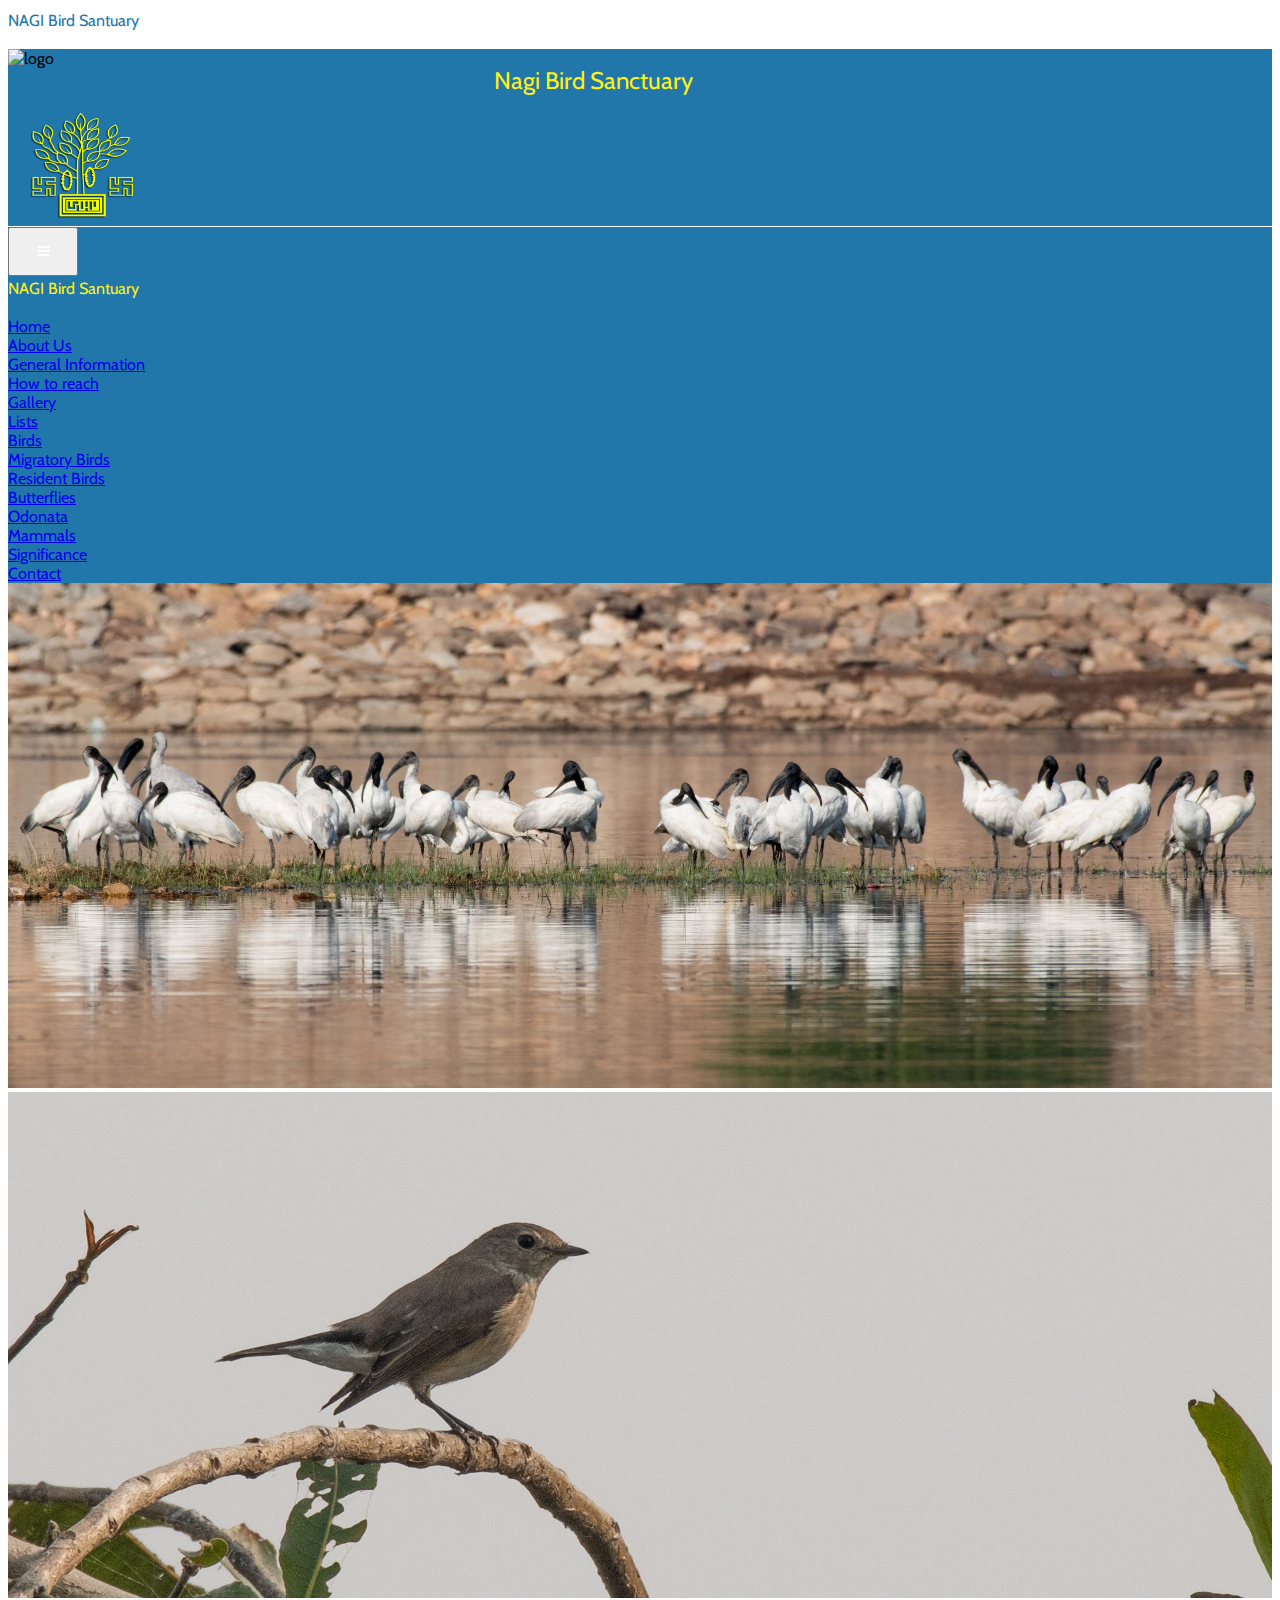
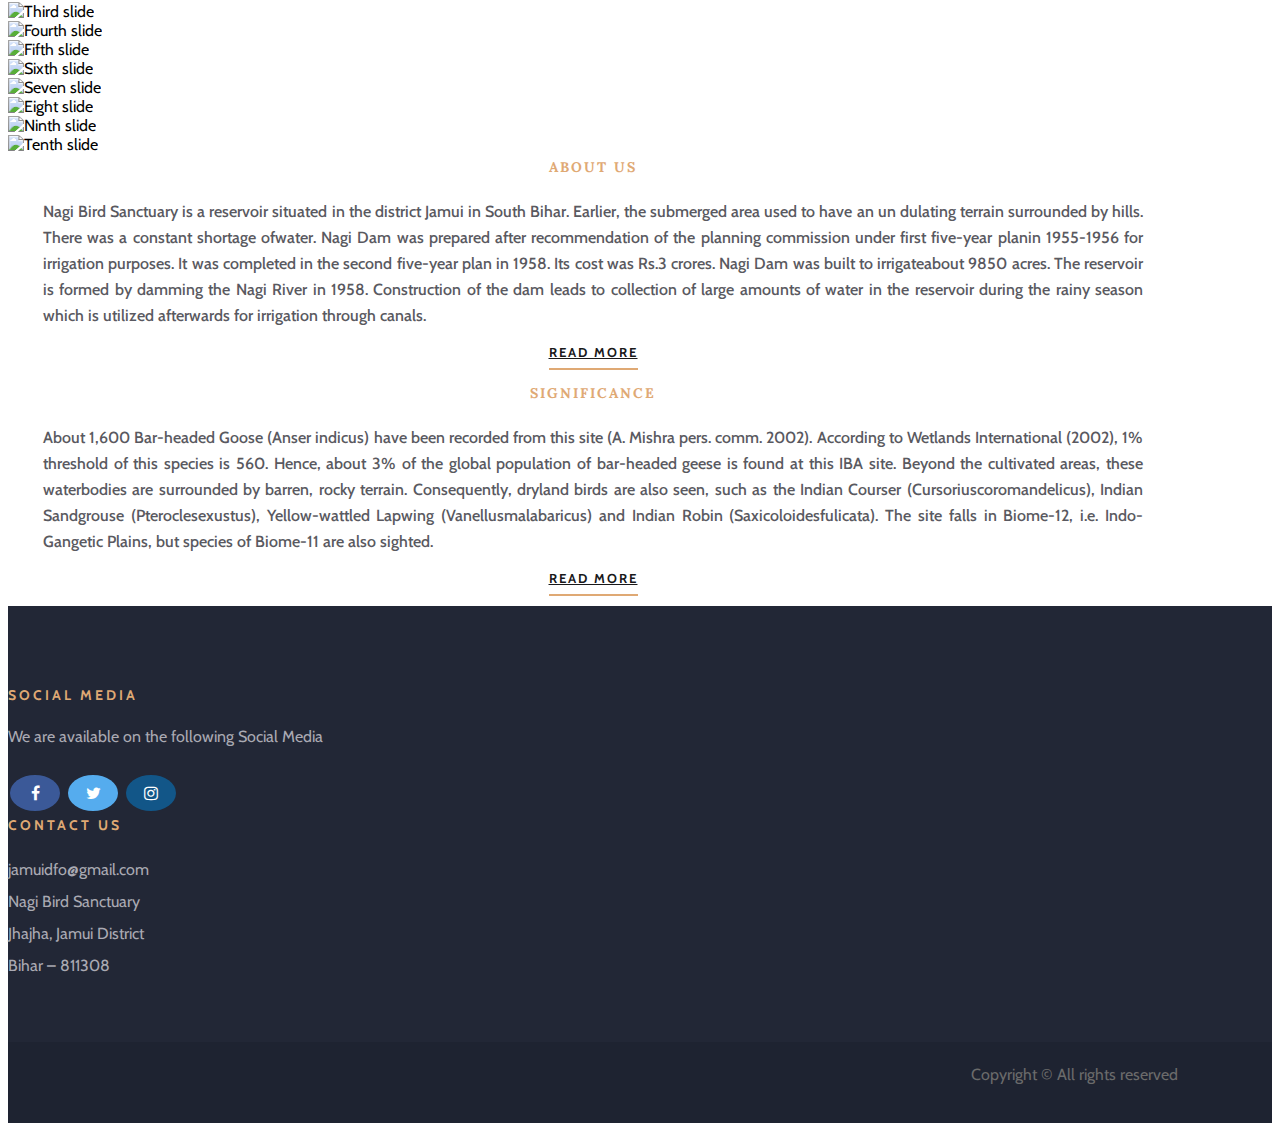
==== index.html @ 061e58e6 "up" ====
<!DOCTYPE html>
<html lang="zxx">

<head>
    <title>Nagi Dam Bird Sanctuary</title>
    <link rel="shortcut icon" href="img/Logo.png" />
    <meta name="viewport" content="width=device-width, initial-scale=1.0">
    <!-- Google Font -->
    <link href="https://fonts.googleapis.com/css?family=Lora:400,700&display=swap" rel="stylesheet">
    <link href="https://fonts.googleapis.com/css?family=Cabin:400,500,600,700&display=swap" rel="stylesheet">

    <!-- Css Styles -->
    <link rel="stylesheet" href="css/bootstrap.min.css" type="text/css">
    <link rel="stylesheet" href="css/font-awesome.min.css" type="text/css">
    <link rel="stylesheet" href="css/elegant-icons.css" type="text/css">
    <link rel="stylesheet" href="css/flaticon.css" type="text/css">
    <link rel="stylesheet" href="css/owl.carousel.min.css" type="text/css">
    <link rel="stylesheet" href="css/nice-select.css" type="text/css">
    <link rel="stylesheet" href="css/jquery-ui.min.css" type="text/css">
    <link rel="stylesheet" href="css/magnific-popup.css" type="text/css">
    <link rel="stylesheet" href="css/slicknav.min.css" type="text/css">
    <link rel="stylesheet" href="css/style.css" type="text/css">
    <link rel="stylesheet" href="https://cdnjs.cloudflare.com/ajax/libs/font-awesome/4.7.0/css/font-awesome.min.css">
</head>

<body>


    <!-- Header Section Begin -->
    <div class="top-text">
    <div class="container">
        <div class="row">
            <div class="col">
                <p class="d-block d-lg-none text-center font-weight-bold mb-0" style="color:#2177AA;">
                    NAGI Bird Santuary
                </p>
            </div>
        </div>
    </div>
</div>
    <div class="top-header py-2">

        <div class="container">
            
            <div class="row align-items-center">
                <div class="col-2">
                    <div class="logo">
                        <img class="mp=nun" alt="logo" src="img/Logo.png"  width="100px" />
                    </div>
                </div>
                <div class="col">
                                            
                        <p align="center" class="d-lg-block  font-weight-bold mb-0" style="font-size:x-large; color: #FFF113;">
                            Nagi Bird Sanctuary
                        </p>
                    
                </div>
                <div class="col-2">
                    <div class="logo-2 text-right">
                        <img class="mp=nun" alt="logo" src="img/Logo2.png" width="150px" />
                    </div>
                </div>
            </div>
        </div>

    </div>

    <nav class="navbar navbar-expand-lg navbar-dark  bg-prime p-0 p-lg-auto px-3" style="background-color:#2177AA">

        <div class="logo-description d-flex justify-content-center  align-items-center">
            <button class="navbar-toggler d-block d-lg-none text-white" type="button" data-toggle="collapse"
                data-target="#navbarSupportedContent" aria-controls="navbarSupportedContent" aria-expanded="false"
                aria-label="Toggle navigation">
                <span class="fa fa-bars"></span>
            </button>
            <p class="d-none d-lg-blocks font-weight-bold mb-0" style="color: #FFF113;">
                NAGI Bird Santuary
            </p>
        </div>

        <div class="collapse navbar-collapse" id="navbarSupportedContent">
            <ul class="navbar-nav  mx-auto">
                <li class="nav-item active">
                    <a class="nav-link" href="index.html">Home <span class="sr-only">(current)</span></a>
                </li>
                <li class="nav-item">
                    <a class="nav-link" href="about-us.html">About Us</a>
                </li>
                <li class="nav-item">
                    <a class="nav-link" href="general-information.html">General Information</a>
                </li>
                <li class="nav-item">
                    <a class="nav-link" href="how-to-reach.html">How to reach</a>
                </li>
                <li class="nav-item">
                    <a class="nav-link" href="gallery.html">Gallery</span></a>
                </li>
                <li class="nav-item dropdown">
                    <a class="nav-link dropdown-toggle" href="http://example.com" id="navbarDropdownMenuLink"
                        data-toggle="dropdown" aria-haspopup="true" aria-expanded="false">
                        Lists
                    </a>
                    <ul class="dropdown-menu" aria-labelledby="navbarDropdownMenuLink">

                        <li class="dropdown-submenu">
                            <a class="dropdown-item dropdown-toggle" href="#">Birds</a>
                            <ul class="dropdown-menu">
                                <li> <a class="dropdown-item" href="migratory.html">Migratory Birds</a></li>

                                <li> <a class="dropdown-item" href="resident.html">Resident Birds</a></li>
                            </ul>
                        </li>
                        <li> <a class="dropdown-item" href="butterflies.html">Butterflies</a></li>
                        <li> <a class="dropdown-item" href="odonata.html">Odonata</a></li>
                        <li> <a class="dropdown-item" href="mammals.html">Mammals</a></li>
                    </ul>
                </li>
                <li class="nav-item">
                    <a class="nav-link" href="significance.html">Significance</a>
                </li>

                <li class="nav-item ">
                    <a class="nav-link" href="contact.html">Contact</a>
                </li>

            </ul>

        </div>
    </nav>

    <!-- Header End -->

    <!-- Hero Section Begin -->

    <div id="carouselExampleSlidesOnly" class="carousel slide" data-ride="carousel">
        <div class="carousel-inner">
            <div class="carousel-item active">
                <img class="d-block w-100" src="img/hero/main1.jpg" alt="First slide">
            </div>
            <div class="carousel-item">
                <img class="d-block w-100" src="img/hero/main2.jpg" alt="Second slide">
            </div>
            <div class="carousel-item">
                <img class="d-block w-100" src="img/hero/main3.jpg" alt="Third slide">
            </div>
            <div class="carousel-item">
                <img class="d-block w-100" src="img/hero/main4.jpg" alt="Fourth slide">
            </div>
            <div class="carousel-item">
                <img class="d-block w-100" src="img/hero/main5.jpg" alt="Fifth slide">
            </div>
            <div class="carousel-item">
                <img class="d-block w-100" src="img/hero/main6.jpg" alt="Sixth slide">
            </div>
            <div class="carousel-item">
                <img class="d-block w-100" src="img/hero/main7.jpg" alt="Seven slide">
            </div>
            <div class="carousel-item">
                <img class="d-block w-100" src="img/hero/main8.jpg" alt="Eight slide">
            </div>
            <div class="carousel-item">
                <img class="d-block w-100" src="img/hero/main11.jpg" alt="Ninth slide">
            </div>
            <div class="carousel-item">
                <img class="d-block w-100" src="img/hero/main10.jpg" alt="Tenth slide">
            </div>
        </div>
    </div>

    <!-- Hero Section End -->

    <!-- About Us Section Begin -->

    <div class="container">
        <div class="row my-2 about-text">
            <div class="col-sm-6">
                <div class="card" style="border: none;">
                    <div class="card-body">
                        <h5 class="card-title section-title"><b><span>About Us</span></b></h5>
                        <p class="f-para" style="text-align: justify;">Nagi Bird Sanctuary is a reservoir situated in
                            the
                            district Jamui in South
                            Bihar. Earlier, the submerged area used to have an un dulating terrain surrounded by hills.
                            There
                            was a constant shortage ofwater. Nagi Dam was prepared after recommendation of the planning
                            commission under first five-year planin 1955-1956 for irrigation purposes. It was completed
                            in
                            the second five-year plan in 1958. Its cost was Rs.3 crores. Nagi Dam was built to
                            irrigateabout
                            9850 acres. The reservoir is formed by damming the Nagi River in 1958. Construction of the
                            dam
                            leads to collection of large amounts of water in the reservoir during the rainy season which
                            is
                            utilized afterwards for irrigation through canals. </p>
                        <p style="text-align: center;"><a href="about-us.html" class="primary-btn about-btn">Read
                                More</a></p>
                    </div>
                </div>
            </div>
            <div class="col-sm-6">
                <div class="card" style="border: none;">
                    <div class="card-body" style="text-align: justify;">
                        <h5 class="card-title section-title"><b><span>Significance</span></b></h5>
                        <p class="f-para">About 1,600 Bar-headed Goose (Anser indicus) have been recorded from this site
                            (A. Mishra pers. comm. 2002). According to Wetlands International (2002), 1% threshold of
                            this species is 560. Hence, about 3% of the global population of bar-headed geese is found
                            at
                            this IBA site. Beyond the cultivated areas, these waterbodies are surrounded by barren,
                            rocky
                            terrain. Consequently, dryland birds are also seen, such as the Indian Courser
                            (Cursoriuscoromandelicus), Indian Sandgrouse (Pteroclesexustus), Yellow-wattled Lapwing
                            (Vanellusmalabaricus) and Indian Robin (Saxicoloidesfulicata). The site falls in Biome-12,
                            i.e. Indo-Gangetic Plains, but species of Biome-11 are also sighted.</p>
                        <p style="text-align: center;"><a href="significance.html" class="primary-btn about-btn">Read
                                More</a></p>
                    </div>
                </div>
            </div>
        </div>
    </div>
    <!-- About Us Section End -->


    <!-- Footer Section Begin -->
    <footer class="footer-section">
        <div class="container">
            <div class="footer-text">
                <div class="row">
                    <div class="col-lg-6" >
                        <div class="ft-newslatter">
                            <h6>Social Media</h6>
                            <p>We are available on the following Social Media</p>
                            <div class="fa-social">
                                <a target="_blank" href="https://www.facebook.com/113876030399410/"><i
                                        class="fa fa-facebook"></i></a>
                                <a target="_blank" href="https://twitter.com/BirdsNagi?s=08"><i
                                        class="fa fa-twitter"></i></a>
                                <a target="_blank" href="https://instagram.com/nagibirds?igshid=14gm5s0l4mmlo"><i
                                        class="fa fa-instagram"></i></a>
                            </div>
                        </div>
                    </div>
                    <div class="col-lg-3 offset-lg-1">
                        <div class="ft-contact">
                            <h6>Contact Us</h6>
                            <ul>
                                <li>jamuidfo@gmail.com</li>
                                <li> Nagi Bird Sanctuary</li>
                                <li>Jhajha, Jamui District</li>
                                <li>Bihar – 811308</li>
                            </ul>
                        </div>
                    </div>
                    <div class="col-lg-3 offset-lg-1">
                        
                    </div>
                </div>
            </div>
        </div>
        <div class="copyright-option">
            <div class="container">
                <div class="row">
                    <div class="col-lg-12">
                        <div class="co-text">
                            <p> Copyright &copy; All rights reserved </p>
                        </div>
                    </div>
                </div>
            </div>
        </div>
    </footer>
    <!-- Footer Section End -->

    <!-- Js Plugins -->

    <script src="js/jquery-3.3.1.min.js"></script>
    <script src="js/bootstrap.min.js"></script>
    <script src="js/jquery.magnific-popup.min.js"></script>
    <script src="js/jquery.nice-select.min.js"></script>
    <script src="js/jquery-ui.min.js"></script>
    <script src="js/jquery.slicknav.js"></script>
    <script src="js/owl.carousel.min.js"></script>
    <script src="js/main.js"></script>
</body>

</html>
---- css/style.css ----
/******************************************************************
  Template Name: Sona
  Description: Sona Hotel Html Template
  Author: Colorlib
  Author URI: https://colorlib.com
  Version: 1.0
  Created: Colorlib
******************************************************************/

/*------------------------------------------------------------------
[Table of contents]

1.  Template default CSS
	1.1	Variables
	1.2	Mixins
	1.3	Flexbox
	1.4	Reset
2.  Helper Css
3.  Header Section
4.  Hero Section
5.  About Section
6.  Services Section
7.  Testimonial Section
8.  Blog Section
9.  Contact
10.  Footer Style

-------------------------------------------------------------------*/

/*----------------------------------------*/

/* Template default CSS
/*----------------------------------------*/

html, body {
	height: 100%;
	font-family: "Cabin", sans-serif;
	-webkit-font-smoothing: antialiased;
	font-smoothing: antialiased;
}
h1, h2, h3, h4, h5, h6 {
	margin: 0;
	color: #111111;
	font-weight: 400;
	font-family: "Lora", serif;
}
h1 {
	font-size: 70px;
}
h2 {
	font-size: 36px;
}
h3 {
	font-size: 30px;
}
h4 {
	font-size: 24px;
}
h5 {
	font-size: 18px;
}
h6 {
	font-size: 16px;
}
p {
	font-size: 16px;
	font-family: "Cabin", sans-serif;
	color: #6b6b6b;
	font-weight: 400;
	line-height: 26px;
	margin: 0 0 15px 0;
}
img {
	max-width: 100%;
}
input:focus, select:focus, button:focus, textarea:focus {
	outline: none;
}
a:hover, a:focus {
	text-decoration: none;
	outline: none;
	color: #fff;
}
ul, ol {
	padding: 0;
	margin: 0;
}
/*---------------------
  Helper CSS
-----------------------*/

.section-title {
	text-align: center;
	margin-bottom: 22px;
}
.section-title span {
	font-size: 14px;
	color: #dfa974;
	font-weight: 700;
	text-transform: uppercase;
	letter-spacing: 2px;
}
.section-title h2 {
	font-size: 44px;
	color: #19191a;
	line-height: 58px;
	margin-top: 10px;
}
.set-bg {
	background-repeat: no-repeat;
	background-size: cover;
	background-position: top center;
}
.spad {
	padding-top: 100px;
	padding-bottom: 100px;
}
.spad-2 {
	padding-top: 50px;
	padding-bottom: 70px;
}
.text-white h1, .text-white h2, .text-white h3, .text-white h4, .text-white h5, .text-white h6, .text-white p, .text-white span, .text-white li, .text-white a {
	color: #fff;
}
/* buttons */

.primary-btn {
	display: inline-block;
	font-size: 13px;
	color: #ffffff;
	text-transform: uppercase;
	letter-spacing: 2px;
	font-weight: 700;
	position: relative;
}
.primary-btn:after {
	position: absolute;
	left: 0;
	bottom: -5px;
	width: 100%;
	height: 2px;
	background: #dfa974;
	content: "";
}
/* Preloder */

#preloder {
	position: fixed;
	width: 100%;
	height: 100%;
	top: 0;
	left: 0;
	z-index: 999999;
	background: #ffffff;
}
.loader {
	width: 40px;
	height: 40px;
	position: absolute;
	top: 50%;
	left: 50%;
	margin-top: -13px;
	margin-left: -13px;
	border-radius: 60px;
	animation: loader 0.8s linear infinite;
	-webkit-animation: loader 0.8s linear infinite;
}
@keyframes loader {
	0% {
		-webkit-transform: rotate(0deg);
		transform: rotate(0deg);
		border: 4px solid #f44336;
		border-left-color: transparent;
	}
	50% {
		-webkit-transform: rotate(180deg);
		transform: rotate(180deg);
		border: 4px solid #673ab7;
		border-left-color: transparent;
	}
	100% {
		-webkit-transform: rotate(360deg);
		transform: rotate(360deg);
		border: 4px solid #f44336;
		border-left-color: transparent;
	}
}
@-webkit-keyframes loader {
	0% {
		-webkit-transform: rotate(0deg);
		border: 4px solid #f44336;
		border-left-color: transparent;
	}
	50% {
		-webkit-transform: rotate(180deg);
		border: 4px solid #673ab7;
		border-left-color: transparent;
	}
	100% {
		-webkit-transform: rotate(360deg);
		border: 4px solid #f44336;
		border-left-color: transparent;
	}
}
.spacial-controls {
	position: fixed;
	width: 111px;
	height: 91px;
	top: 0;
	right: 0;
	z-index: 999;
}
.spacial-controls .search-switch {
	display: block;
	height: 100%;
	padding-top: 30px;
	background: #323232;
	text-align: center;
	cursor: pointer;
}
.search-model {
	display: none;
	position: fixed;
	width: 100%;
	height: 100%;
	left: 0;
	top: 0;
	background: #000;
	z-index: 99999;
}
.search-model-form {
	padding: 0 15px;
}
.search-model-form input {
	width: 500px;
	font-size: 40px;
	border: none;
	border-bottom: 2px solid #333;
	background: none;
	color: #999;
}
.search-close-switch {
	position: absolute;
	width: 50px;
	height: 50px;
	background: #333;
	color: #fff;
	text-align: center;
	border-radius: 50%;
	font-size: 28px;
	line-height: 28px;
	top: 30px;
	cursor: pointer;
	display: -webkit-box;
	display: -ms-flexbox;
	display: flex;
	-webkit-box-align: center;
	-ms-flex-align: center;
	align-items: center;
	-webkit-box-pack: center;
	-ms-flex-pack: center;
	justify-content: center;
}
/*---------------------
  Header
-----------------------*/
.top-header{
	background-color: #2177AA;
	margin-bottom: 1px;
}

.dropdown-submenu {
	position: relative;
  }
  
  .dropdown-submenu a::after {
	transform: rotate(-360deg);
	position: absolute;
	right: 6px;
	top: .8em;
  }
  
  .dropdown-submenu .dropdown-menu {
	top: 0;
	left: 100%;
	margin-left: .1rem;
	margin-right: .1rem;
  }
.header-section.header-normal .menu-item {
	-webkit-box-shadow: 0px 12px 15px rgba(36, 11, 12, 0.05);
	box-shadow: 0px 12px 15px rgba(36, 11, 12, 0.05);
}
.top-nav {
	border-bottom: 1px solid #e5e5e5;
	margin-bottom: 1px;
}
.top-nav .tn-left li {
	list-style: none;
	display: inline-block;
	font-size: 16px;
	color: #19191a;
	font-weight: 500;
	padding: 14px 0 12px;
	margin-right: 64px;
	position: relative;
}
.top-nav .tn-left li:after {
	position: absolute;
	right: -32px;
	top: 0;
	width: 1px;
	height: 100%;
	background: #e5e5e5;
	content: "";
}
.top-nav .tn-left li:last-child {
	margin-right: 0;
}
.top-nav .tn-left li:last-child:after {
	display: none;
}
.top-nav .tn-left li i {
	color: #dfa974;
	margin-right: 4px;
}
.top-nav .tn-right {
	text-align: right;
}
.top-nav .tn-right .top-social {
	display: inline-block;
	margin-right: 35px;
	padding: 13px 0;
}
.top-nav .tn-right .top-social a {
	display: inline-block;
	font-size: 16px;
	color: #19191a;
	margin-left: 15px;
}
.top-nav .tn-right .bk-btn {
	display: inline-block;
	font-size: 13px;
	font-weight: 700;
	padding: 16px 28px 15px;
	background: #dfa974;
	color: #ffffff;
	text-transform: uppercase;
	letter-spacing: 2px;
}
.top-nav .tn-right .language-option {
	display: inline-block;
	margin-left: 30px;
	cursor: pointer;
	padding: 13px 0px 11px;
	position: relative;
}
.top-nav .tn-right .language-option:hover .flag-dropdown {
	top: 40px;
	opacity: 1;
	visibility: visible;
}
.top-nav .tn-right .language-option img {
	height: 26px;
	width: 26px;
	border-radius: 50%;
	margin-right: 10px;
}
.top-nav .tn-right .language-option span {
	font-size: 16px;
	color: #19191a;
	text-transform: uppercase;
	font-weight: 500;
}
.top-nav .tn-right .language-option .flag-dropdown {
	position: absolute;
	left: 0;
	top: 60px;
	width: 100px;
	background: #ffffff;
	display: block;
	padding: 10px 15px;
	-webkit-box-shadow: 0px 9px 10px rgba(25, 25, 26, 0.2);
	box-shadow: 0px 9px 10px rgba(25, 25, 26, 0.2);
	opacity: 0;
	visibility: hidden;
	-webkit-transition: all 0.3s;
	-o-transition: all 0.3s;
	transition: all 0.3s;
	z-index: 99;
}
.top-nav .tn-right .language-option .flag-dropdown ul li {
	list-style: none;
	text-align: left;
}
.top-nav .tn-right .language-option .flag-dropdown ul li a {
	font-size: 14px;
	text-transform: uppercase;
	font-weight: 500;
	color: #19191a;
	-webkit-transition: all 0.3s;
	-o-transition: all 0.3s;
	transition: all 0.3s;
}
.top-nav .tn-right .language-option .flag-dropdown ul li a:hover {
	color: #dfa974;
}
.menu-item {
	position: relative;
	z-index: 9;
}
.menu-item .logo {
	padding: 25px 0;
}
.menu-item .logo a {
	display: inline-block;
}
.menu-item .nav-menu {
	text-align: right;
}
.menu-item .nav-menu .mainmenu {
	display: inline-block;
}
.menu-item .nav-menu .mainmenu li {
	list-style: none;
	display: inline-block;
	position: relative;
	z-index: 1;
}
.menu-item .nav-menu .mainmenu li.active a:after {
	opacity: 1;
}
.menu-item .nav-menu .mainmenu li:hover>a:after {
	opacity: 1;
}
.menu-item .nav-menu .mainmenu li:hover .dropdown {
	top: 77px;
	opacity: 1;
	visibility: visible;
}
.menu-item .nav-menu .mainmenu li a {
	font-size: 16px;
	color: #19191a;
	margin-right: 42px;
	font-weight: 500;
	display: inline-block;
	padding: 27px 0;
	position: relative;
	-webkit-transition: all 0.3s;
	-o-transition: all 0.3s;
	transition: all 0.3s;
}
.menu-item .nav-menu .mainmenu li a:after {
	position: absolute;
	left: 0;
	top: 52px;
	width: 100%;
	height: 2px;
	background: #dfa974;
	content: "";
	opacity: 0;
	-webkit-transition: all 0.3s;
	-o-transition: all 0.3s;
	transition: all 0.3s;
}
.menu-item .nav-menu .mainmenu li .dropdown {
	position: absolute;
	left: 0;
	top: 97px;
	width: 180px;
	background: #ffffff;
	z-index: 9;
	opacity: 0;
	visibility: hidden;
	-webkit-transition: all 0.3s;
	-o-transition: all 0.3s;
	transition: all 0.3s;
	-webkit-box-shadow: 0px 9px 15px rgba(25, 25, 26, 0.05);
	box-shadow: 0px 9px 15px rgba(25, 25, 26, 0.05);
}
.menu-item .nav-menu .mainmenu li .dropdown li {
	list-style: none;
	display: block;
}
.menu-item .nav-menu .mainmenu li .dropdown li a {
	font-size: 16px;
	color: #19191a;
	display: block;
	text-align: left;
	padding: 8px 15px;
	-webkit-transition: all 0.3s;
	-o-transition: all 0.3s;
	transition: all 0.3s;
}
.menu-item .nav-menu .mainmenu li .dropdown li a:hover {
	color: #dfa974;
}
.menu-item .nav-menu .mainmenu li .dropdown li a:after {
	display: none;
}
.menu-item .nav-menu .nav-right {
	display: inline-block;
	margin-left: 43px;
	padding: 27px 0px;
}
.menu-item .nav-menu .nav-right i {
	font-size: 16px;
	color: #19191a;
	cursor: pointer;
}
.canvas-open {
	display: none;
}
.offcanvas-menu-wrapper {
	display: none;
}
/*---------------------
  Hero
-----------------------*/

.hero-section {
	position: relative;
	padding-top: 60px;
	padding-bottom: 100px;
}
.hero-section .container {
	position: relative;
	z-index: 5;
}
.hero-text {
	padding-top: 145px;
}
.hero-text h1 {
	font-size: 80px;
	line-height: 90px;
	color: #ffffff;
	margin-bottom: 16px;
}
.hero-text p {
	font-size: 18px;
	color: #ffffff;
	line-height: 28px;
	margin-bottom: 35px;
}
.booking-form {
	background: #ffffff;
	padding: 44px 40px 50px 40px;
	border-radius: 4px;
}
.booking-form h3 {
	color: #19191a;
	margin-bottom: 36px;
}
.booking-form form .check-date {
	position: relative;
	margin-bottom: 15px;
}
.booking-form form .check-date label {
	font-size: 14px;
	color: #707079;
	display: block;
	margin-bottom: 10px;
}
.booking-form form .check-date input {
	width: 100%;
	height: 50px;
	border: 1px solid #ebebeb;
	border-radius: 2px;
	font-size: 16px;
	color: #19191a;
	text-transform: uppercase;
	font-weight: 500;
	padding-left: 20px;
}
.booking-form form .check-date i {
	color: #dfa974;
	position: absolute;
	right: 18px;
	bottom: 17px;
}
.booking-form form .select-option {
	margin-bottom: 15px;
}
.booking-form form .select-option label {
	font-size: 14px;
	color: #707079;
	display: block;
	margin-bottom: 10px;
}
.booking-form form .select-option .nice-select {
	border-radius: 2px;
	border: 1px solid #ebebeb;
	height: 50px;
	line-height: 50px;
	outline: none;
	padding-left: 20px;
	width: 100%;
	float: none;
}
.booking-form form .select-option .nice-select:after {
	border-bottom: 2px solid #dfa974;
	border-right: 2px solid #dfa974;
	height: 10px;
	margin-top: 0;
	right: 20px;
	width: 10px;
	top: 36%;
}
.booking-form form .select-option .nice-select span {
	font-size: 16px;
	color: #19191a;
	text-transform: uppercase;
	font-weight: 500;
}
.booking-form form .select-option .nice-select .list {
	margin-top: 0;
	width: 100%;
}
.booking-form form button {
	display: block;
	font-size: 14px;
	text-transform: uppercase;
	border: 1px solid #dfa974;
	border-radius: 2px;
	color: #dfa974;
	font-weight: 500;
	background: transparent;
	width: 100%;
	height: 46px;
	margin-top: 30px;
}
.hero-slider {
	position: absolute;
	width: 100%;
	height: 100%;
	left: 0;
	top: 0;
}
.hero-slider.owl-carousel .owl-dots {
	position: absolute;
	left: 0;
	bottom: 23px;
	width: 100%;
	text-align: center;
}
.hero-slider.owl-carousel .owl-dots button {
	height: 6px;
	width: 6px;
	background: #ffffff;
	opacity: 0.5;
	border-radius: 50%;
	margin-right: 10px;
	-webkit-transition: all 0.3s;
	-o-transition: all 0.3s;
	transition: all 0.3s;
}
.hero-slider.owl-carousel .owl-dots button.active {
	width: 30px;
	border-radius: 50px;
	opacity: 1;
}
.hero-slider.owl-carousel .owl-dots button:last-child {
	margin-right: 0;
}
.hero-slider .owl-stage-outer, .hero-slider .owl-stage, .hero-slider .owl-item, .hero-slider .hs-item {
	height: 100%;
}
/*---------------------
  About US
-----------------------*/

.about-text {
	text-align: center;
	padding: 0 35px;
}
.about-text p {
	color: #595960;
	font-weight: 500;
}
.about-text p.f-para {
	margin-bottom: 10px;
}
.about-text p.s-para {
	margin-bottom: 35px;
}
.about-text .about-btn {
	color: #19191a;
}
.about-pic img {
	min-width: 100%;
}
/*---------------------
  Service Section
-----------------------*/

.services-section {
	padding-bottom: 60px;
	border-top: 1px solid #e5e5e5;
}
.services-section .section-title {
	margin-bottom: 36px;
}
.service-item {
	text-align: center;
	padding: 30px 35px 18px;
	-webkit-transition: all 0.3s;
	-o-transition: all 0.3s;
	transition: all 0.3s;
}
.service-item:hover {
	background: #dfa974;
}
.service-item:hover i {
	color: #ffffff;
}
.service-item:hover h4 {
	color: #ffffff;
}
.service-item:hover p {
	color: #ffffff;
}
.service-item i {
	display: inline-block;
	color: #dfa974;
	-webkit-transition: all 0.3s;
	-o-transition: all 0.3s;
	transition: all 0.3s;
}
.service-item h4 {
	color: #19191a;
	font-size: 22px;
	margin-bottom: 15px;
	margin-top: 10px;
	-webkit-transition: all 0.3s;
	-o-transition: all 0.3s;
	transition: all 0.3s;
}
.service-item p {
	color: #707079;
	-webkit-transition: all 0.3s;
	-o-transition: all 0.3s;
	transition: all 0.3s;
}
/*------------------------
  Home Page Room Section 
-------------------------*/

.hp-room-items {
	margin-left: -15px;
	margin-right: -15px;
	overflow: hidden;
}
.hp-room-items .hp-room-item {
	height: 600px;
	margin-right: -15px;
	position: relative;
	overflow: hidden;
}
.hp-room-items .hp-room-item:hover .hr-text {
	bottom: 135px;
}
.hp-room-items .hp-room-item:hover .hr-text h2 {
	margin-bottom: 30px;
}
.hp-room-items .hp-room-item .hr-text {
	position: absolute;
	left: 45px;
	right: 25px;
	bottom: -250px;
	-webkit-transition: all 0.5s;
	-o-transition: all 0.5s;
	transition: all 0.5s;
}
.hp-room-items .hp-room-item .hr-text h3 {
	color: #ffffff;
	margin-bottom: 15px;
}
.hp-room-items .hp-room-item .hr-text h2 {
	color: #dfa974;
	font-weight: 700;
	margin-bottom: 50px;
	-webkit-transition: all 0.2s;
	-o-transition: all 0.2s;
	transition: all 0.2s;
}
.hp-room-items .hp-room-item .hr-text h2 span {
	font-family: "Cabin", sans-serif;
	font-size: 16px;
	font-weight: 400;
	color: #ffffff;
}
.hp-room-items .hp-room-item .hr-text table {
	margin-bottom: 30px;
}
.hp-room-items .hp-room-item .hr-text table tbody tr td {
	font-size: 16px;
	color: #ffffff;
	line-height: 36px;
}
.hp-room-items .hp-room-item .hr-text table tbody tr td.r-o {
	width: 120px;
}
.hp-room-items .hp-room-item .hr-text .primary-btn:after {
	background: #ffffff;
}
/*---------------------
  Testimonial Slider
-----------------------*/

.testimonial-section {
	background: #f9f9f9;
}
.testimonial-section .section-title {
	margin-bottom: 30px;
}
.testimonial-slider.owl-carousel .owl-item img {
	width: auto;
	margin: 0 auto;
}
.testimonial-slider.owl-carousel .owl-nav button {
	height: 44px;
	width: 44px;
	border: 1px solid #ebebeb;
	font-size: 24px;
	color: #707079;
	background: #ffffff;
	line-height: 48px;
	text-align: center;
	border-radius: 50%;
	position: absolute;
	left: -190px;
	top: 50%;
	-webkit-transform: translateY(-6px);
	-ms-transform: translateY(-6px);
	transform: translateY(-6px);
	-webkit-transition: all 0.3s;
	-o-transition: all 0.3s;
	transition: all 0.3s;
}
.testimonial-slider.owl-carousel .owl-nav button:hover {
	border-color: #19191a;
	color: #19191a;
}
.testimonial-slider.owl-carousel .owl-nav button.owl-next {
	left: auto;
	right: -190px;
}
.testimonial-slider .ts-item {
	text-align: center;
}
.testimonial-slider .ts-item p {
	font-size: 20px;
	color: #707079;
	line-height: 30px;
	margin-bottom: 50px;
}
.testimonial-slider .ts-item .ti-author {
	margin-bottom: 60px;
}
.testimonial-slider .ts-item .ti-author .rating {
	display: inline-block;
}
.testimonial-slider .ts-item .ti-author .rating i {
	color: #f5b917;
	font-size: 16px;
}
.testimonial-slider .ts-item .ti-author h5 {
	font-size: 20px;
	color: #19191a;
	display: inline-block;
}
/*---------------------
  Blog and Event
-----------------------*/

.blog-section {
	padding-bottom: 70px;
}
.blog-section .section-title {
	margin-bottom: 36px;
}
/*---------------------
  Footer Section
-----------------------*/

.footer-section {
	background: #222736;
}
.footer-section .footer-text {
	padding: 80px 0 30px;
}
.footer-section .footer-text .ft-about {
	margin-bottom: 30px;
}
.footer-section .footer-text .ft-about .logo {
	margin-bottom: 20px;
}
.footer-section .footer-text .ft-about .logo a {
	display: inline-block;
}
.footer-section .footer-text .ft-about p {
	color: #aaaab3;
	margin-bottom: 20px;
}
.fa {
	padding: 10px;
	font-size: 30px;
	width: 30px;
	text-align: center;
	text-decoration: none;
	margin: 5px 2px;
	border-radius: 50%;
  }
  
  .fa:hover {
	  opacity: 0.7;
  }
  
  .fa-facebook {
	background: #3B5998;
	color: white;
  }
  
  .fa-twitter {
	background: #55ACEE;
	color: white;
  }
  .fa-instagram {
	background: #125688;
	color: white;
  }
  
.footer-section .footer-text .ft-about  a {
	display: inline-block;
	height: 40px;
	width: 40px;
	font-size: 16px;
	line-height: 40px;
	text-align: center;
	color: #ffffff;
	border: 1px solid #5A4D48;
	border-radius: 50%;
	-webkit-transition: all 0.3s;
	-o-transition: all 0.3s;
	transition: all 0.3s;
	margin-right: 7px;
}
.footer-section .footer-text .ft-about  a:hover {
	background: #dfa974;
	border-color: #dfa974;
}
.footer-section .footer-text .ft-contact {
	margin-bottom: 30px;
}
.footer-section .footer-text .ft-contact h6 {
	font-size: 14px;
	color: #dfa974;
	text-transform: uppercase;
	font-weight: 700;
	letter-spacing: 3px;
	font-family: "Cabin", sans-serif;
	margin-bottom: 20px;
}
.footer-section .footer-text .ft-contact ul li {
	font-size: 16px;
	color: #aaaab3;
	line-height: 32px;
	list-style: none;
}
.footer-section .footer-text .ft-newslatter h6 {
	font-size: 14px;
	color: #dfa974;
	text-transform: uppercase;
	font-weight: 700;
	letter-spacing: 3px;
	font-family: "Cabin", sans-serif;
	margin-bottom: 20px;
}
.footer-section .footer-text .ft-newslatter p {
	color: #aaaab3;
	margin-bottom: 20px;
}
.footer-section .footer-text .ft-newslatter .fn-form {
	position: relative;
}
.footer-section .footer-text .ft-newslatter .fn-form input {
	width: 100%;
	height: 50px;
	border-radius: 2px;
	background: #393D4A;
	border: none;
	padding-left: 20px;
	font-size: 16px;
	color: #707079;
}
.footer-section .footer-text .ft-newslatter .fn-form button {
	position: absolute;
	right: 0;
	top: 0;
	font-size: 16px;
	background: #dfa974;
	color: #ffffff;
	padding: 0 16px;
	height: 50px;
	border: none;
	border-radius: 0 2px 2px 0;
}
.footer-section .copyright-option {
	background: rgba(16, 20, 31, 0.2);
	padding: 20px 0;
}
.footer-section .copyright-option ul li {
	list-style: none;
	display: inline-block;
	margin-right: 34px;
}
.footer-section .copyright-option ul li:last-child {
	margin-right: 0;
}
.footer-section .copyright-option ul li a {
	font-size: 16px;
	color: #aaaab3;
}
.footer-section .copyright-option .co-text {
	font-size: 16px;
	color: #707079;
	text-align: right;
}
/* --------------------------------- Other Pages Styles ----------------------------------- */

/*---------------------
  Breadcrumb Section
-----------------------*/

.breadcrumb-section {
	padding-top: 70px;
	padding-bottom: 80px;
}
.breadcrumb-text {
	text-align: center;
}
.breadcrumb-text h2 {
	font-size: 44px;
	color: #19191a;
	margin-bottom: 12px;
}
.breadcrumb-text .bt-option a {
	display: inline-block;
	font-size: 18px;
	color: #19191a;
	margin-right: 20px;
	position: relative;
	font-weight: 500;
}
.breadcrumb-text .bt-option a:after {
	position: absolute;
	right: -13px;
	top: 1px;
	content: "";
	font-size: 18px;
	font-family: "FontAwesome";
	color: #aaaab3;
}
.breadcrumb-text .bt-option span {
	display: inline-block;
	font-size: 18px;
	color: #aaaab3;
}
/*------------------------
  About Us Page Section
-------------------------*/

.aboutus-page-section {
	padding-top: 0;
	padding-bottom: 70px;
}
.about-page-text {
	margin-bottom: 65px;
}
.about-page-text .ap-title {
	margin-bottom: 30px;
}
.about-page-text .ap-title h2 {
	font-size: 44px;
	color: #19191a;
	margin-bottom: 18px;
}
.about-page-text .ap-title p {
	font-size: 18px;
	color: #707079;
	line-height: 28px;
}
.about-page-text .ap-services li {
	list-style: none;
	font-size: 20px;
	color: #707079;
	line-height: 42px;
}
.about-page-text .ap-services li i {
	color: #dfa974;
	margin-right: 5px;
}
.about-page-services .ap-service-item {
	position: relative;
	height: 420px;
	border-radius: 5px;
	margin-bottom: 30px;
}
.about-page-services .ap-service-item .api-text {
	position: absolute;
	left: 0;
	bottom: 40px;
	width: 100%;
	text-align: center;
}
.about-page-services .ap-service-item .api-text h3 {
	color: #ffffff;
}
/*---------------------
  Video Section
-----------------------*/

.video-section {
	height: 500px;
	padding-top: 140px;
}
.video-section .video-text {
	text-align: center;
}
.video-section .video-text h2 {
	font-size: 48px;
	color: #ffffff;
	margin-bottom: 16px;
}
.video-section .video-text p {
	font-size: 20px;
	color: #ffffff;
	margin-bottom: 40px;
}
.video-section .video-text .play-btn {
	display: inline-block;
}
/*---------------------
  Gallery Section
-----------------------*/

.gallery-section {
	padding-bottom: 80px;
}
.gallery-section .section-title {
	margin-bottom: 38px;
}
.gallery-item {
	position: relative;
	height: 279px;
	margin-bottom: 20px;
	border-radius: 5px;
	position: relative;
	z-index: 1;
}
.gallery-item:hover:after {
	opacity: 1;
}
.gallery-item:hover .gi-text {
	opacity: 1;
}
.gallery-item:after {
	position: absolute;
	left: 0;
	top: 0;
	width: 100%;
	height: 100%;
	background: rgba(25, 25, 26, 0.3);
	content: "";
	z-index: -1;
	border-radius: 5px;
	-webkit-transition: all 0.3s;
	-o-transition: all 0.3s;
	transition: all 0.3s;
	opacity: 0;
}
.gallery-item.large-item {
	height: 576px;
}
.gallery-item .gi-text {
	display: -webkit-box;
	display: -ms-flexbox;
	display: flex;
	-webkit-box-align: center;
	-ms-flex-align: center;
	align-items: center;
	-webkit-box-pack: center;
	-ms-flex-pack: center;
	justify-content: center;
	width: 100%;
	height: 100%;
	-webkit-transition: all 0.3s;
	-o-transition: all 0.3s;
	transition: all 0.3s;
	opacity: 0;
}
.gallery-item .gi-text h3 {
	color: #ffffff;
}
/*---------------------
  Room Section
-----------------------*/

.rooms-section {
	padding-top: 0;
	padding-bottom: 80px;
}
.room-item {
	margin-bottom: 30px;
}
.room-item img {
	min-width: 100%;
}
.room-item .ri-text {
	border: 1px solid #ebebeb;
	border-top: none;
	padding: 24px 24px 30px 28px;
}
.room-item .ri-text h4 {
	color: #19191a;
	margin-bottom: 17px;
}
.room-item .ri-text h3 {
	color: #dfa974;
	font-weight: 700;
	margin-bottom: 14px;
}
.room-item .ri-text h3 span {
	font-family: "Cabin", sans-serif;
	font-size: 14px;
	font-weight: 400;
	color: #19191a;
}
.room-item .ri-text table {
	margin-bottom: 18px;
}
.room-item .ri-text table tbody tr td {
	font-size: 16px;
	color: #707079;
	line-height: 36px;
}
.room-item .ri-text table tbody tr td.r-o {
	width: 125px;
}
.room-item .ri-text .primary-btn {
	color: #19191a;
}
.room-pagination {
	text-align: center;
	padding-top: 20px;
}
.room-pagination a {
	font-size: 16px;
	color: #707079;
	border: 1px solid #EFD4B9;
	border-radius: 2px;
	padding: 7px 13px 5px;
	margin-right: 7px;
	display: inline-block;
	-webkit-transition: all 0.3s;
	-o-transition: all 0.3s;
	transition: all 0.3s;
}
.room-pagination a:last-child {
	margin-right: 0;
}
.room-pagination a:hover {
	background: #dfa974;
	color: #ffffff;
}
/*-----------------------
  Room Details Section
-------------------------*/

.room-details-section {
	padding-top: 0;
	padding-bottom: 80px;
}
.room-details-item {
	margin-bottom: 50px;
}
.room-details-item img {
	margin-bottom: 40px;
}
.room-details-item .rd-text .rd-title {
	overflow: hidden;
	margin-bottom: 8px;
}
.room-details-item .rd-text .rd-title h3 {
	color: #19191a;
	float: left;
}
.room-details-item .rd-text .rd-title .rdt-right {
	float: right;
	text-align: right;
}
.room-details-item .rd-text .rd-title .rdt-right .rating {
	display: inline-block;
	margin-right: 25px;
	margin-bottom: 10px;
}
.room-details-item .rd-text .rd-title .rdt-right .rating i {
	color: #f5b917;
}
.room-details-item .rd-text .rd-title .rdt-right a {
	display: inline-block;
	color: #ffffff;
	font-size: 13px;
	text-transform: uppercase;
	font-weight: 700;
	background: #dfa974;
	padding: 14px 28px 13px;
}
.room-details-item .rd-text h2 {
	color: #dfa974;
	font-weight: 700;
	margin-bottom: 25px;
}
.room-details-item .rd-text h2 span {
	font-family: "Cabin", sans-serif;
	font-size: 16px;
	font-weight: 400;
	color: #19191a;
}
.room-details-item .rd-text table {
	margin-bottom: 32px;
}
.room-details-item .rd-text table tbody tr td {
	font-size: 16px;
	color: #19191a;
	line-height: 36px;
}
.room-details-item .rd-text table tbody tr td.r-o {
	width: 120px;
	color: #707079;
}
.room-details-item .rd-text p {
	color: #707079;
}
.room-details-item .rd-text p.f-para {
	margin-bottom: 22px;
}
.rd-reviews {
	padding-top: 55px;
	border-top: 1px solid #e5e5e5;
	margin-bottom: 50px;
}
.rd-reviews h4 {
	color: #19191a;
	letter-spacing: 1px;
	margin-bottom: 45px;
}
.rd-reviews .review-item {
	margin-bottom: 32px;
}
.rd-reviews .review-item .ri-pic {
	float: left;
	margin-right: 30px;
}
.rd-reviews .review-item .ri-pic img {
	height: 70px;
	width: 70px;
	border-radius: 50%;
}
.rd-reviews .review-item .ri-text {
	overflow: hidden;
	position: relative;
	padding-left: 30px;
}
.rd-reviews .review-item .ri-text:before {
	position: absolute;
	left: 0;
	top: 0;
	width: 1px;
	height: 100%;
	background: #e9e9e9;
	content: "";
}
.rd-reviews .review-item .ri-text span {
	font-size: 12px;
	color: #dfa974;
	text-transform: uppercase;
	letter-spacing: 3px;
}
.rd-reviews .review-item .ri-text .rating {
	position: absolute;
	right: 0;
	top: 0;
}
.rd-reviews .review-item .ri-text .rating i {
	color: #f5b917;
}
.rd-reviews .review-item .ri-text h5 {
	color: #19191a;
	margin-top: 4px;
	margin-bottom: 8px;
}
.rd-reviews .review-item .ri-text p {
	color: #707079;
	margin-bottom: 0;
}
.review-add h4 {
	color: #19191a;
	letter-spacing: 1px;
	margin-bottom: 45px;
}
.review-add .ra-form input {
	width: 100%;
	height: 50px;
	border: 1px solid #e5e5e5;
	font-size: 16px;
	color: #aaaab3;
	padding-left: 20px;
	margin-bottom: 25px;
}
.review-add .ra-form input::-webkit-input-placeholder {
	color: #aaaab3;
}
.review-add .ra-form input::-moz-placeholder {
	color: #aaaab3;
}
.review-add .ra-form input:-ms-input-placeholder {
	color: #aaaab3;
}
.review-add .ra-form input::-ms-input-placeholder {
	color: #aaaab3;
}
.review-add .ra-form input::placeholder {
	color: #aaaab3;
}
.review-add .ra-form h5 {
	font-size: 20px;
	color: #19191a;
	margin-bottom: 24px;
	float: left;
	margin-right: 10px;
}
.review-add .ra-form .rating {
	padding-top: 3px;
	display: inline-block;
}
.review-add .ra-form .rating i {
	color: #f5b917;
	font-size: 16px;
}
.review-add .ra-form textarea {
	width: 100%;
	height: 132px;
	border: 1px solid #e5e5e5;
	font-size: 16px;
	color: #aaaab3;
	padding-left: 20px;
	padding-top: 12px;
	margin-bottom: 24px;
	resize: none;
}
.review-add .ra-form textarea::-webkit-input-placeholder {
	color: #aaaab3;
}
.review-add .ra-form textarea::-moz-placeholder {
	color: #aaaab3;
}
.review-add .ra-form textarea:-ms-input-placeholder {
	color: #aaaab3;
}
.review-add .ra-form textarea::-ms-input-placeholder {
	color: #aaaab3;
}
.review-add .ra-form textarea::placeholder {
	color: #aaaab3;
}
.review-add .ra-form button {
	font-size: 13px;
	font-weight: 700;
	text-transform: uppercase;
	color: #ffffff;
	letter-spacing: 2px;
	background: #dfa974;
	border: none;
	padding: 14px 34px 13px;
	display: inline-block;
}
.room-booking {
	padding: 0 30px 0 40px;
}
.room-booking h3 {
	color: #19191a;
	margin-bottom: 30px;
}
.room-booking form .check-date {
	position: relative;
	margin-bottom: 15px;
}
.room-booking form .check-date label {
	font-size: 14px;
	color: #707079;
	display: block;
	margin-bottom: 10px;
}
.room-booking form .check-date input {
	width: 100%;
	height: 50px;
	border: 1px solid #ebebeb;
	border-radius: 2px;
	font-size: 16px;
	color: #19191a;
	text-transform: uppercase;
	font-weight: 500;
	padding-left: 20px;
}
.room-booking form .check-date i {
	color: #dfa974;
	position: absolute;
	right: 18px;
	bottom: 17px;
}
.room-booking form .select-option {
	margin-bottom: 15px;
}
.room-booking form .select-option label {
	font-size: 14px;
	color: #707079;
	display: block;
	margin-bottom: 10px;
}
.room-booking form .select-option .nice-select {
	border-radius: 2px;
	border: 1px solid #ebebeb;
	height: 50px;
	line-height: 50px;
	outline: none;
	padding-left: 20px;
	width: 100%;
	float: none;
}
.room-booking form .select-option .nice-select:after {
	border-bottom: 2px solid #dfa974;
	border-right: 2px solid #dfa974;
	height: 10px;
	margin-top: 0;
	right: 20px;
	width: 10px;
	top: 36%;
}
.room-booking form .select-option .nice-select span {
	font-size: 16px;
	color: #19191a;
	text-transform: uppercase;
	font-weight: 500;
}
.room-booking form .select-option .nice-select .list {
	margin-top: 0;
	width: 100%;
}
.room-booking form button {
	display: block;
	font-size: 14px;
	text-transform: uppercase;
	border: 1px solid #dfa974;
	border-radius: 2px;
	color: #dfa974;
	font-weight: 500;
	background: transparent;
	width: 100%;
	height: 46px;
	margin-top: 30px;
}
/*---------------------
  Blog Section
-----------------------*/

.blog-section.blog-page {
	padding-top: 0;
	padding-bottom: 88px;
}
.blog-item {
	height: 450px;
	position: relative;
	margin-bottom: 30px;
	border-radius: 5px;
}
.blog-item.small-size {
	height: 400px;
}
.blog-item .bi-text {
	position: absolute;
	left: 0;
	bottom: 25px;
	width: 100%;
	padding-left: 30px;
	padding-right: 30px;
}
.blog-item .bi-text .b-tag {
	display: inline-block;
	color: #ffffff;
	font-size: 12px;
	text-transform: uppercase;
	letter-spacing: 1px;
	background: #dfa974;
	padding: 3px 10px;
	border-radius: 2px;
}
.blog-item .bi-text h4 {
	margin-top: 18px;
	margin-bottom: 18px;
}
.blog-item .bi-text h4 a {
	color: #ffffff;
}
.blog-item .bi-text .b-time {
	font-size: 12px;
	color: #ffffff;
	text-transform: uppercase;
	letter-spacing: 3px;
}
.load-more {
	text-align: center;
	padding-top: 30px;
}
.load-more .primary-btn {
	color: #19191a;
}
/*----------------------------
  Blog Details Hero Section
----------------------------*/

.blog-details-hero {
	height: 530px;
	padding-top: 165px;
}
.bd-hero-text {
	text-align: center;
}
.bd-hero-text span {
	font-size: 12px;
	color: #ffffff;
	background: #dfa974;
	font-weight: 500;
	text-transform: uppercase;
	letter-spacing: 1px;
	display: inline-block;
	padding: 4px 16px;
	border-radius: 2px;
}
.bd-hero-text h2 {
	font-size: 44px;
	color: #ffffff;
	line-height: 54px;
	margin-top: 30px;
	margin-bottom: 12px;
}
.bd-hero-text ul li {
	list-style: none;
	font-size: 14px;
	color: #dfa974;
	margin-right: 35px;
	display: inline-block;
}
.bd-hero-text ul li:last-child {
	margin-right: 0;
}
.bd-hero-text ul li.b-time {
	text-transform: uppercase;
}
/*---------------------
  Blog Details Section
-----------------------*/

.blog-details-section {
	padding-top: 55px;
}
.blog-details-text .bd-title {
	margin-bottom: 52px;
}
.blog-details-text .bd-title p {
	font-size: 18px;
	color: #707079;
	line-height: 30px;
}
.blog-details-text .bd-pic {
	overflow: hidden;
	margin-bottom: 35px;
}
.blog-details-text .bd-pic .bp-item {
	width: calc(33.33% - 10px);
	float: left;
	margin-right: 15px;
}
.blog-details-text .bd-pic .bp-item:last-child {
	margin-right: 0;
}
.blog-details-text .bd-pic .bp-item img {
	min-width: 100%;
}
.blog-details-text .bd-more-text {
	margin-bottom: 50px;
}
.blog-details-text .bd-more-text .bm-item {
	margin-bottom: 30px;
}
.blog-details-text .bd-more-text .bm-item h4 {
	color: #19191a;
	margin-bottom: 20px;
}
.blog-details-text .bd-more-text .bm-item p {
	font-size: 18px;
	color: #707079;
	line-height: 30px;
}
.blog-details-text .tag-share {
	overflow: hidden;
	border-top: 1px solid #ebebeb;
	padding-top: 30px;
	margin-bottom: 75px;
}
.blog-details-text .tag-share .tags {
	float: left;
}
.blog-details-text .tag-share .tags a {
	font-size: 12px;
	color: #707079;
	background: #ebebeb;
	font-weight: 500;
	text-transform: uppercase;
	letter-spacing: 1px;
	display: inline-block;
	padding: 4px 16px;
	border-radius: 2px;
	-webkit-transition: all 0.3s;
	-o-transition: all 0.3s;
	transition: all 0.3s;
	margin-right: 6px;
}
.blog-details-text .tag-share .tags a:hover {
	color: #ffffff;
	background: #dfa974;
}
.blog-details-text .tag-share .social-share {
	float: right;
}
.blog-details-text .tag-share .social-share span {
	display: inline-block;
	font-size: 18px;
	color: #707079;
}
.blog-details-text .tag-share .social-share a {
	display: inline-block;
	font-size: 16px;
	color: #707079;
	margin-left: 30px;
}
.blog-details-text .comment-option {
	margin-bottom: 75px;
}
.blog-details-text .comment-option h4 {
	color: #19191a;
	margin-bottom: 35px;
}
.blog-details-text .comment-option .single-comment-item {
	margin-bottom: 30px;
}
.blog-details-text .comment-option .single-comment-item.first-comment .sc-text {
	padding-left: 22px;
}
.blog-details-text .comment-option .single-comment-item.first-comment .sc-text:before {
	position: absolute;
	left: 0;
	top: 0;
	width: 1px;
	height: 255px;
	background: #ebebeb;
	content: "";
}
.blog-details-text .comment-option .single-comment-item.reply-comment {
	padding-left: 120px;
	margin-bottom: 52px;
}
.blog-details-text .comment-option .single-comment-item.second-comment .sc-text {
	padding-left: 22px;
}
.blog-details-text .comment-option .single-comment-item.second-comment .sc-text:before {
	position: absolute;
	left: 0;
	top: 0;
	width: 1px;
	height: 100px;
	background: #ebebeb;
	content: "";
}
.blog-details-text .comment-option .single-comment-item .sc-author {
	float: left;
	margin-right: 28px;
}
.blog-details-text .comment-option .single-comment-item .sc-author img {
	height: 70px;
	width: 70px;
	border-radius: 50%;
}
.blog-details-text .comment-option .single-comment-item .sc-text {
	display: table;
	position: relative;
}
.blog-details-text .comment-option .single-comment-item .sc-text span {
	font-size: 12px;
	color: #dfa974;
	text-transform: uppercase;
	letter-spacing: 2px;
}
.blog-details-text .comment-option .single-comment-item .sc-text h5 {
	font-size: 20px;
	color: #19191a;
	margin-top: 4px;
	margin-bottom: 8px;
}
.blog-details-text .comment-option .single-comment-item .sc-text p {
	color: #707079;
	margin-bottom: 18px;
}
.blog-details-text .comment-option .single-comment-item .sc-text a {
	display: inline-block;
	color: #19191a;
	font-size: 14px;
	font-weight: 700;
	text-transform: uppercase;
	letter-spacing: 1px;
	padding: 5px 24px;
	border: 1px solid #F9EEE3;
	border-radius: 50px;
	-webkit-transition: all 0.3s;
	-o-transition: all 0.3s;
	transition: all 0.3s;
	margin-right: 10px;
}
.blog-details-text .comment-option .single-comment-item .sc-text a:hover {
	background: #dfa974;
	color: #ffffff;
	border-color: #dfa974;
}
.blog-details-text .leave-comment h4 {
	color: #19191a;
	margin-bottom: 35px;
}
.blog-details-text .leave-comment .comment-form input {
	width: 100%;
	height: 50px;
	color: #707079;
	font-size: 16px;
	padding-left: 20px;
	border: 1px solid #e5e5e5;
	border-radius: 2px;
	margin-bottom: 20px;
	-webkit-transition: all 0.3s;
	-o-transition: all 0.3s;
	transition: all 0.3s;
}
.blog-details-text .leave-comment .comment-form input:focus {
	border-color: #dfa974;
}
.blog-details-text .leave-comment .comment-form textarea {
	width: 100%;
	height: 116px;
	color: #707079;
	font-size: 16px;
	padding-left: 20px;
	border: 1px solid #e5e5e5;
	border-radius: 2px;
	-webkit-transition: all 0.3s;
	-o-transition: all 0.3s;
	transition: all 0.3s;
	margin-bottom: 42px;
	resize: none;
	padding-top: 12px;
}
.blog-details-text .leave-comment .comment-form textarea:focus {
	border-color: #dfa974;
}
.blog-details-text .leave-comment .comment-form button {
	font-size: 13px;
	font-weight: 700;
	text-transform: uppercase;
	color: #ffffff;
	letter-spacing: 2px;
	background: #dfa974;
	border: none;
	padding: 14px 42px 13px;
	display: inline-block;
	border-radius: 2px;
}
/*---------------------
  Recommend Blog
-----------------------*/

.recommend-blog-section {
	padding-top: 65px;
	padding-bottom: 50px;
}
.recommend-blog-section .section-title {
	margin-bottom: 37px;
}
.recommend-blog-section .section-title h2 {
	margin-top: 0;
}
/*---------------------
  Contact Section
-----------------------*/

.contact-section {
	padding-top: 80px;
	padding-bottom: 80px;
}
.contact-text h2 {
	font-size: 44px;
	color: #19191a;
	margin-bottom: 24px;
}
.contact-text p {
	color: #707079;
}
.contact-text table tbody tr td {
	font-size: 16px;
	color: #19191a;
	line-height: 36px;
	font-weight: 500;
}
.contact-text table tbody tr td.c-o {
	color: #707079;
	width: 75px;
}
.contact-form input {
	width: 100%;
	height: 50px;
	border: 1px solid #e1e1e1;
	font-size: 16px;
	color: #aaaab3;
	padding-left: 25px;
	margin-bottom: 28px;
}
.contact-form input::-webkit-input-placeholder {
	color: #aaaab3;
}
.contact-form input::-moz-placeholder {
	color: #aaaab3;
}
.contact-form input:-ms-input-placeholder {
	color: #aaaab3;
}
.contact-form input::-ms-input-placeholder {
	color: #aaaab3;
}
.contact-form input::placeholder {
	color: #aaaab3;
}
.contact-form textarea {
	width: 100%;
	height: 150px;
	border: 1px solid #e1e1e1;
	font-size: 16px;
	color: #aaaab3;
	padding-left: 25px;
	padding-top: 12px;
	margin-bottom: 33px;
	resize: none;
}
.contact-form textarea::-webkit-input-placeholder {
	color: #aaaab3;
}
.contact-form textarea::-moz-placeholder {
	color: #aaaab3;
}
.contact-form textarea:-ms-input-placeholder {
	color: #aaaab3;
}
.contact-form textarea::-ms-input-placeholder {
	color: #aaaab3;
}
.contact-form textarea::placeholder {
	color: #aaaab3;
}
.contact-form button {
	font-size: 13px;
	font-weight: 700;
	text-transform: uppercase;
	color: #ffffff;
	letter-spacing: 2px;
	background: #dfa974;
	border: none;
	padding: 14px 34px 13px;
	display: inline-block;
}
.map {
	height: 470px;
	-webkit-box-shadow: 0px 14px 35px rgba(0, 0, 0, 0.15);
	box-shadow: 0px 14px 35px rgba(0, 0, 0, 0.15);
	margin-top: 75px;
}
.map iframe {
	width: 100%;
}
/*-------------------------------- Respinsive Media Styles --------------------------------*/

@media only screen and (min-width: 1554px) and (max-width: 1920px) {
	.hp-room-items .hp-room-item .hr-text {
		bottom: -200px;
	}
}
@media only screen and (min-width: 1200px) and (max-width: 1250px) {
	.hp-room-items .hp-room-item .hr-text {
		bottom: -288px;
	}
}
@media only screen and (min-width: 1200px) {
	.container {
		max-width: 1170px;
	}
}
/* Medium Device: 1200px */

@media only screen and (min-width: 992px) and (max-width: 1199px) {
	.testimonial-slider.owl-carousel .owl-nav button {
		left: -150px;
	}
	.testimonial-slider.owl-carousel .owl-nav button.owl-next {
		right: -150px;
	}
	.hp-room-items .hp-room-item .hr-text {
		bottom: -322px;
	}
	.hp-room-items .hp-room-item:hover .hr-text {
		bottom: 80px;
	}
}
@media only screen and (max-width: 991px) {
	.top-nav {
		display: none;
	}
	.top-header  {
		margin-bottom: 0;
	}
	.menu-item .nav-menu {
		display: none;
	}
	.offcanvas-menu-overlay {
		position: fixed;
		left: 0;
		top: 0;
		background: rgba(0, 0, 0, 0.7);
		z-index: 98;
		height: 100%;
		width: 100%;
		visibility: hidden;
		-webkit-transition: 0.3s;
		-o-transition: 0.3s;
		transition: 0.3s;
	}
	.offcanvas-menu-overlay.active {
		visibility: visible;
	}
	.canvas-open {
		position: absolute;
		right: 40px;
		top: 25px;
		font-size: 22px;
		width: 30px;
		height: 30px;
		color: #19191a;
		border: 1px solid #19191a;
		border-radius: 2px;
		line-height: 33px;
		text-align: center;
		z-index: 100;
		display: block;
		cursor: pointer;
	}
	.offcanvas-menu-wrapper {
		position: fixed;
		left: -300px;
		top: 0;
		width: 300px;
		z-index: 999;
		background: #ffffff;
		text-align: center;
		overflow-y: auto;
		height: 100%;
		opacity: 0;
		visibility: hidden;
		-webkit-transition: all 0.5s;
		-o-transition: all 0.5s;
		transition: all 0.5s;
		padding: 80px 30px 30px 30px;
		display: block;
	}
	.offcanvas-menu-wrapper .canvas-close {
		height: 30px;
		width: 30px;
		border: 1px solid #19191a;
		border-radius: 50%;
		text-align: center;
		line-height: 30px;
		cursor: pointer;
		position: absolute;
		right: 30px;
		top: 30px;
		padding-right: 1px;
	}
	.offcanvas-menu-wrapper .search-icon {
		color: #19191a;
		text-align: center;
		cursor: pointer;
		margin-bottom: 10px;
	}
	.offcanvas-menu-wrapper .header-configure-area {
		margin-bottom: 30px;
	}
	.offcanvas-menu-wrapper .header-configure-area .language-option {
		display: inline-block;
		cursor: pointer;
		padding: 13px 0;
		position: relative;
		margin-bottom: 10px;
	}
	.offcanvas-menu-wrapper .header-configure-area .language-option:hover .flag-dropdown {
		top: 40px;
		opacity: 1;
		visibility: visible;
	}
	.offcanvas-menu-wrapper .header-configure-area .language-option img {
		height: 26px;
		width: 26px;
		border-radius: 50%;
		margin-right: 10px;
	}
	.offcanvas-menu-wrapper .header-configure-area .language-option span {
		font-size: 16px;
		color: #19191a;
		text-transform: uppercase;
		font-weight: 500;
	}
	.offcanvas-menu-wrapper .header-configure-area .language-option .flag-dropdown {
		position: absolute;
		left: 0;
		top: 60px;
		width: 100px;
		background: #ffffff;
		display: block;
		padding: 10px 15px;
		-webkit-box-shadow: 0px 9px 10px rgba(25, 25, 26, 0.2);
		box-shadow: 0px 9px 10px rgba(25, 25, 26, 0.2);
		opacity: 0;
		visibility: hidden;
		-webkit-transition: all 0.3s;
		-o-transition: all 0.3s;
		transition: all 0.3s;
		z-index: 99;
	}
	.offcanvas-menu-wrapper .header-configure-area .language-option .flag-dropdown ul li {
		list-style: none;
		text-align: left;
	}
	.offcanvas-menu-wrapper .header-configure-area .language-option .flag-dropdown ul li a {
		font-size: 14px;
		text-transform: uppercase;
		font-weight: 500;
		color: #19191a;
		-webkit-transition: all 0.3s;
		-o-transition: all 0.3s;
		transition: all 0.3s;
	}
	.offcanvas-menu-wrapper .header-configure-area .language-option .flag-dropdown ul li a:hover {
		color: #dfa974;
	}
	.offcanvas-menu-wrapper .header-configure-area .bk-btn {
		display: inline-block;
		font-size: 13px;
		font-weight: 700;
		padding: 16px 28px 15px;
		background: #dfa974;
		color: #ffffff;
		text-transform: uppercase;
		letter-spacing: 2px;
	}
	.offcanvas-menu-wrapper .mainmenu {
		display: none;
	}
	.offcanvas-menu-wrapper .slicknav_menu {
		background: transparent;
		padding: 0;
	}
	.offcanvas-menu-wrapper .slicknav_menu .slicknav_btn {
		float: none;
		margin: 0 0 10px 0;
		display: none;
	}
	.offcanvas-menu-wrapper .slicknav_menu .slicknav_nav {
		display: block !important;
	}
	.offcanvas-menu-wrapper .slicknav_menu .slicknav_nav ul {
		margin: 0;
		text-align: left;
	}
	.offcanvas-menu-wrapper .slicknav_menu .slicknav_nav ul li .dropdown {
		padding-left: 20px;
	}
	.offcanvas-menu-wrapper .slicknav_menu .slicknav_nav ul li a {
		margin: 0;
		padding: 10px;
		font-weight: 600;
		font-size: 14px;
		color: #19191a;
		border-bottom: 1px solid #e5e5e5;
		-webkit-transition: all 0.3s;
		-o-transition: all 0.3s;
		transition: all 0.3s;
	}
	.offcanvas-menu-wrapper .slicknav_menu .slicknav_nav ul li a:hover {
		border-radius: 0;
		background: transparent;
		color: #dfa974;
	}
	.offcanvas-menu-wrapper .slicknav_menu .slicknav_nav .slicknav_row a {
		border-bottom: 0;
		padding-left: 0;
		-webkit-transition: all 0.3s;
		-o-transition: all 0.3s;
		transition: all 0.3s;
	}
	.offcanvas-menu-wrapper .slicknav_menu .slicknav_nav .slicknav_row span {
		color: #19191a;
		-webkit-transition: all 0.3s;
		-o-transition: all 0.3s;
		transition: all 0.3s;
	}
	
	.offcanvas-menu-wrapper .slicknav_menu .slicknav_nav .slicknav_row:hover a {
		color: #dfa974;
	}
	.offcanvas-menu-wrapper .slicknav_menu .slicknav_nav .slicknav_row:hover span {
		color: #dfa974;
	}
	.offcanvas-menu-wrapper .top-social {
		display: inline-block;
		margin-top: 30px;
		margin-bottom: 20px;
	}
	.offcanvas-menu-wrapper .top-social a {
		display: inline-block;
		font-size: 16px;
		color: #19191a;
		margin-right: 20px;
	}
	.offcanvas-menu-wrapper .top-social a:last-child {
		margin-right: 0;
	}
	.offcanvas-menu-wrapper .top-widget li {
		list-style: none;
		font-size: 16px;
		color: #19191a;
		font-weight: 500;
		line-height: 28px;
	}
	.offcanvas-menu-wrapper .top-widget li i {
		color: #dfa974;
		margin-right: 4px;
	}
	.offcanvas-menu-wrapper.show-offcanvas-menu-wrapper {
		left: 0;
		opacity: 1;
		visibility: visible;
	}
	.about-text {
		margin-bottom: 30px;
	}
	.footer-section .copyright-option ul {
		text-align: center;
		margin-bottom: 10px;
	}
	.footer-section .copyright-option .co-text {
		text-align: center;
	}
	.about-pic img {
		margin-bottom: 20px;
	}
	.room-booking {
		padding: 0;
		margin-top: 40px;
	}
	.contact-form {
		padding-top: 30px;
	}
	.hero-text {
		margin-bottom: 40px;
	}
}
@media (min-width: 992px){
	.dropdown-menu .dropdown-toggle:after{
		border-top: .3em solid transparent;
	    border-right: 0;
	    border-bottom: .3em solid transparent;
	    border-left: .3em solid;
	}
	.dropdown-menu .dropdown-menu{
		margin-left:0; margin-right: 0;
	}
	.dropdown-menu li{
		position: relative;
	}
	.nav-item .submenu{ 
		display: none;
		position: absolute;
		left:100%; top:-7px;
	}
	.nav-item .submenu-left{ 
		right:100%; left:auto;
	}
	.dropdown-menu > li:hover{ background-color: #f1f1f1 }
	.dropdown-menu > li:hover > .submenu{
		display: block;
	}
}
/* Tablet Device: 768px */

@media only screen and (min-width: 768px) and (max-width: 991px) {
	.testimonial-slider.owl-carousel .owl-nav button {
		left: -30px;
	}
	.testimonial-slider.owl-carousel .owl-nav button.owl-next {
		right: -30px;
	}
	.hp-room-items {
		margin: 0;
	}
	.hp-room-item {
		margin-bottom: 15px;
	}
}
/* Large Mobile: 480px */

@media only screen and (max-width: 767px) {
	.testimonial-slider.owl-carousel .owl-nav {
		display: none;
	}
	.room-details-item .rd-text .rd-title {
		margin-bottom: 25px;
	}
	.room-details-item .rd-text .rd-title h3 {
		float: none;
		margin-bottom: 30px;
	}
	.room-details-item .rd-text .rd-title .rdt-right {
		float: none;
		text-align: left;
	}
	.footer-section .copyright-option ul li {
		margin-right: 25px;
	}
	.blog-details-text .tag-share .tags {
		float: none;
		margin-bottom: 20px;
	}
	.blog-details-text .tag-share .social-share {
		float: none;
	}
	.about-text .section-title h2 {
		font-size: 30px;
		line-height: 40px;
	}
	.hp-room-items {
		margin: 0 -5px;
	}
	.hp-room-item {
		margin-bottom: 10px;
	}
}
/* Small Mobile: 320px */

@media only screen and (max-width: 479px) {
	.footer-section .copyright-option ul li {
		margin-bottom: 5px;
	}
	.video-section {
		padding-top: 80px;
	}
	.rd-reviews .review-item .ri-pic, .blog-details-text .comment-option .single-comment-item .sc-author {
		float: none;
		margin-bottom: 30px;
	}
	.rd-reviews .review-item .ri-text .rating {
		position: relative;
	}
	.rd-reviews .review-item .ri-text, .blog-details-text .comment-option .single-comment-item.second-comment .sc-text, .blog-details-text .comment-option .single-comment-item.first-comment .sc-text {
		padding-left: 0;
	}
	.blog-details-text .comment-option .single-comment-item.reply-comment {
		padding-left: 30px;
	}
	.rd-reviews .review-item .ri-text:before, .blog-details-text .comment-option .single-comment-item.first-comment .sc-text:before, .blog-details-text .comment-option .single-comment-item.second-comment .sc-text:before {
		display: none;
	}
	.blog-details-hero {
		padding-top: 70px;
	}
	.blog-details-text .bd-pic .bp-item {
		width: 100%;
		float: none;
		margin-right: 0;
		margin-bottom: 10px;
	}
	.blog-details-text .tag-share .tags a {
		margin-bottom: 6px;
	}
	.blog-details-text .comment-option .single-comment-item .sc-text a {
		margin-bottom: 10px;
	}
}
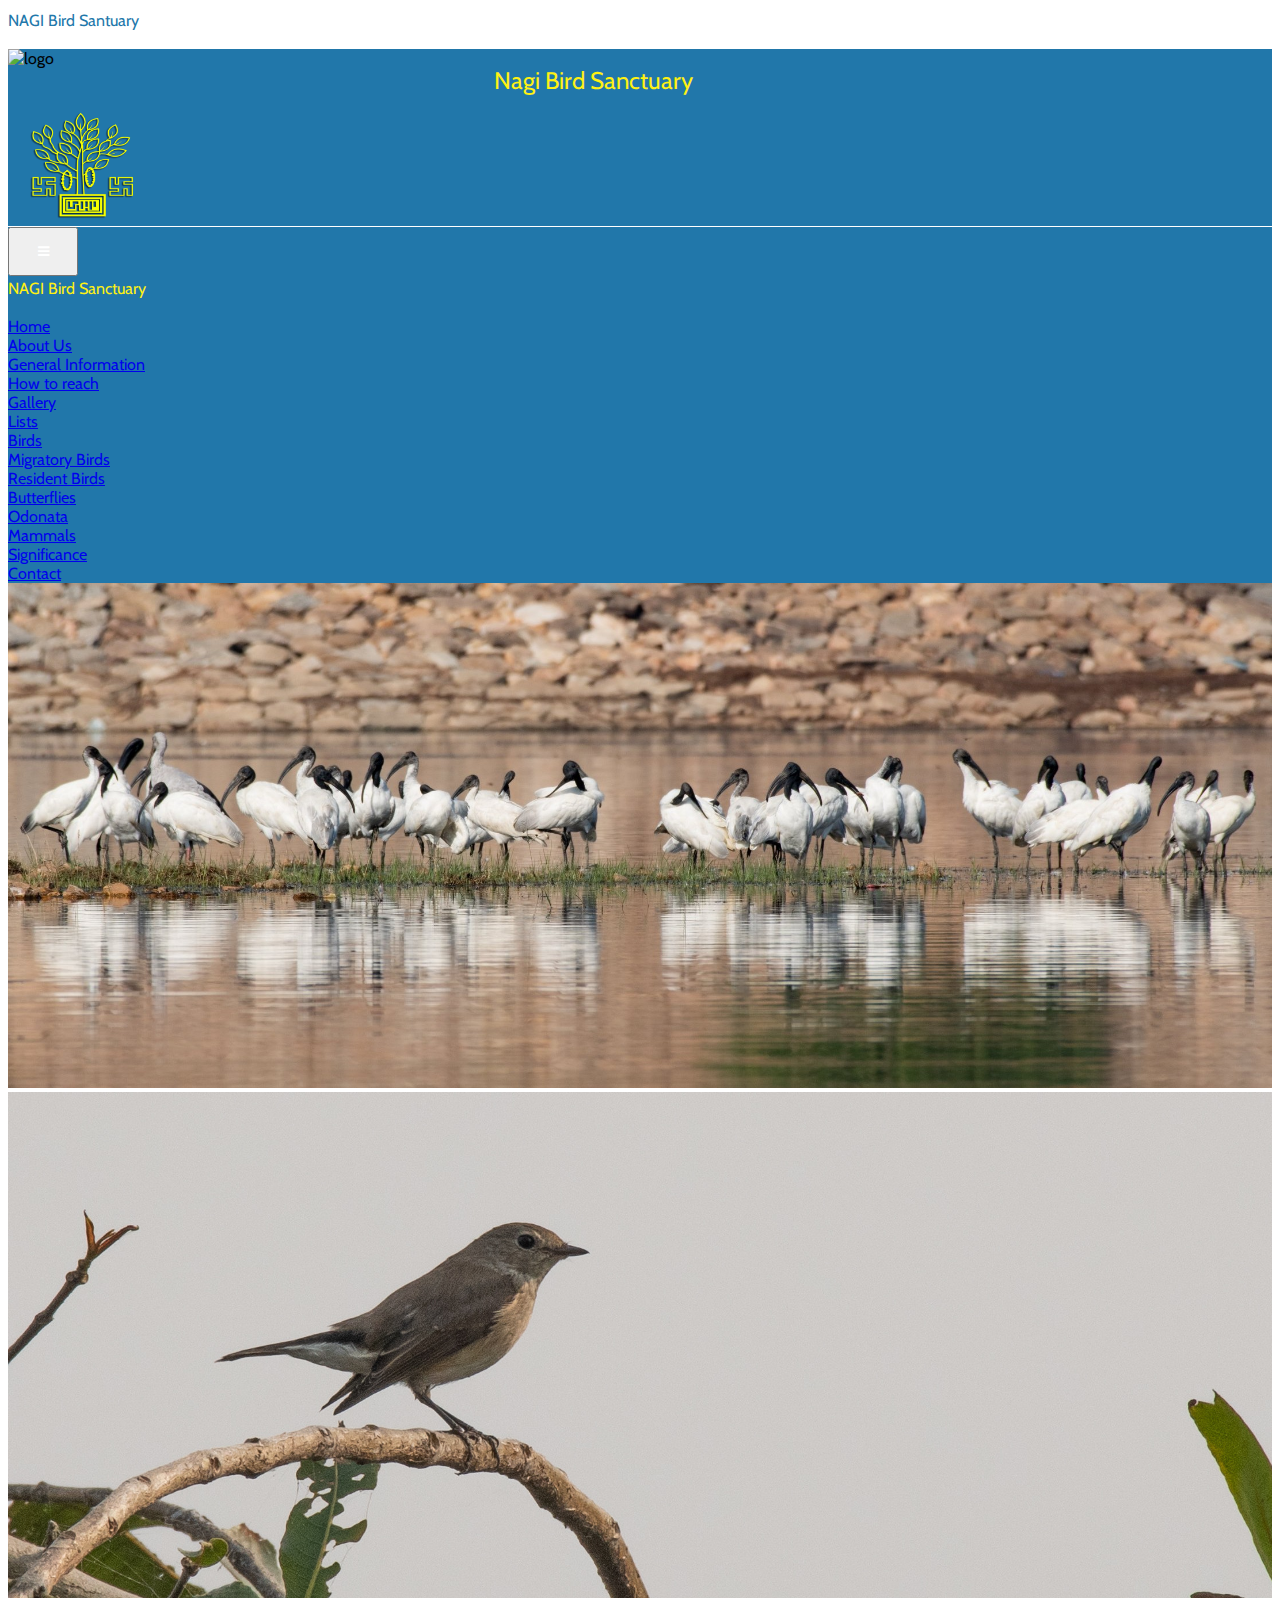
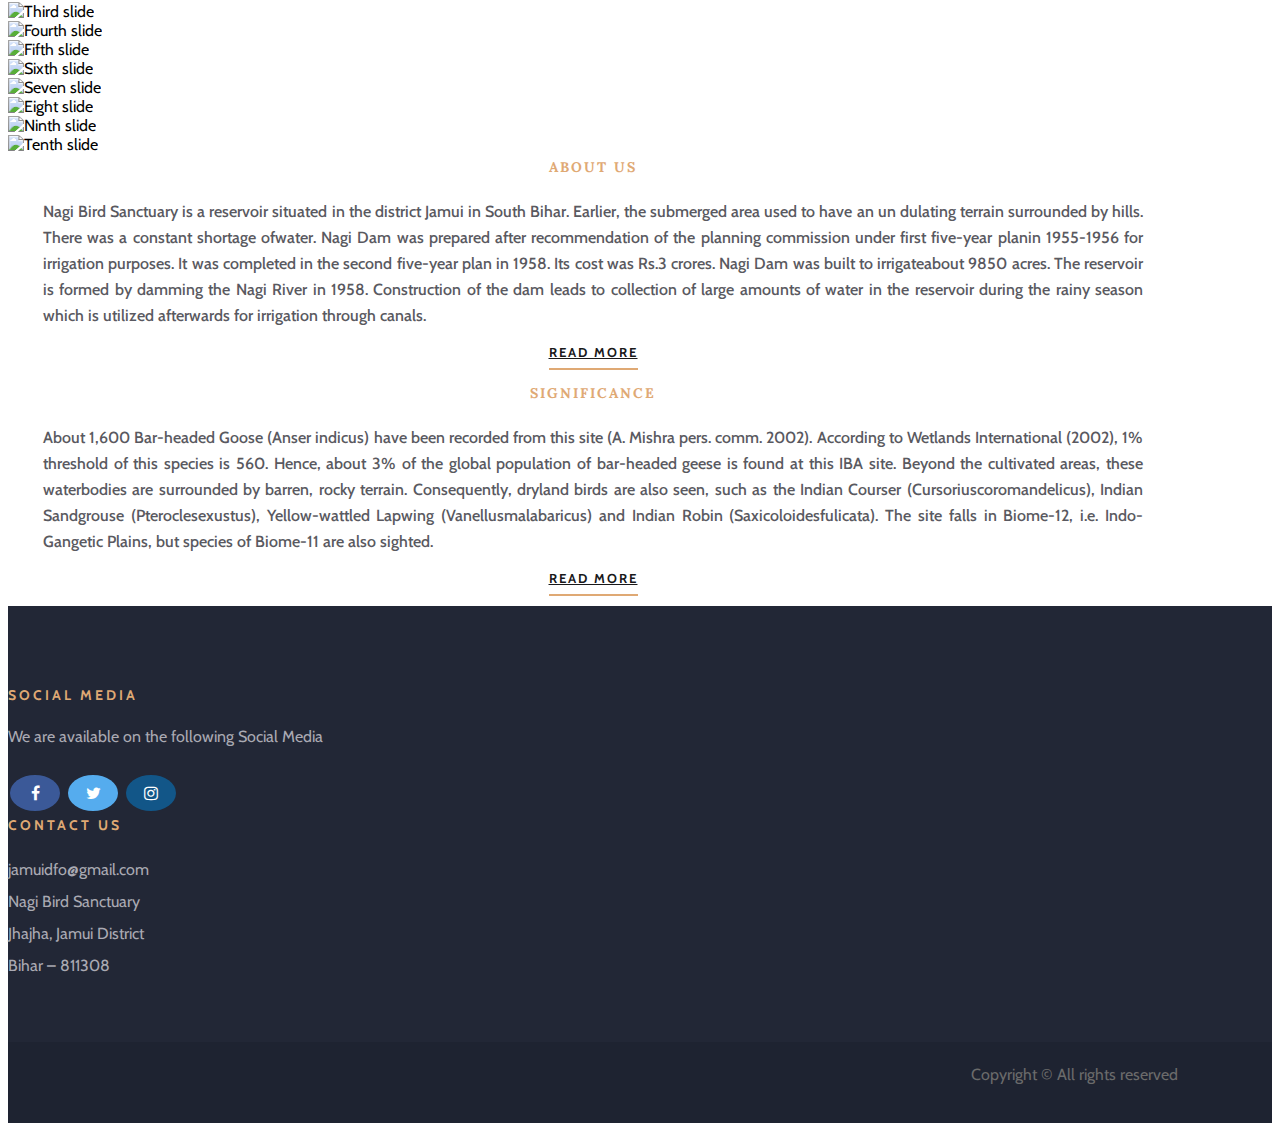
==== commit f9e63772: "r" ====
--- a/index.html
+++ b/index.html
@@ -45,7 +45,7 @@
             <div class="row align-items-center">
                 <div class="col-2">
                     <div class="logo">
-                        <img class="mp=nun" alt="logo" src="img/Logo.png"  width="100px" />
+                        <img class="mp=nun" alt="logo" src="img/Logo.png"  width="90px" />
                     </div>
                 </div>
                 <div class="col">
@@ -57,7 +57,7 @@
                 </div>
                 <div class="col-2">
                     <div class="logo-2 text-right">
-                        <img class="mp=nun" alt="logo" src="img/Logo2.png" width="150px" />
+                        <img class="mp=nun" alt="logo" src="img/Logo2.png" width="150px"/>
                     </div>
                 </div>
             </div>
@@ -74,7 +74,7 @@
                 <span class="fa fa-bars"></span>
             </button>
             <p class="d-none d-lg-blocks font-weight-bold mb-0" style="color: #FFF113;">
-                NAGI Bird Santuary
+                NAGI Bird Sanctuary
             </p>
         </div>
 
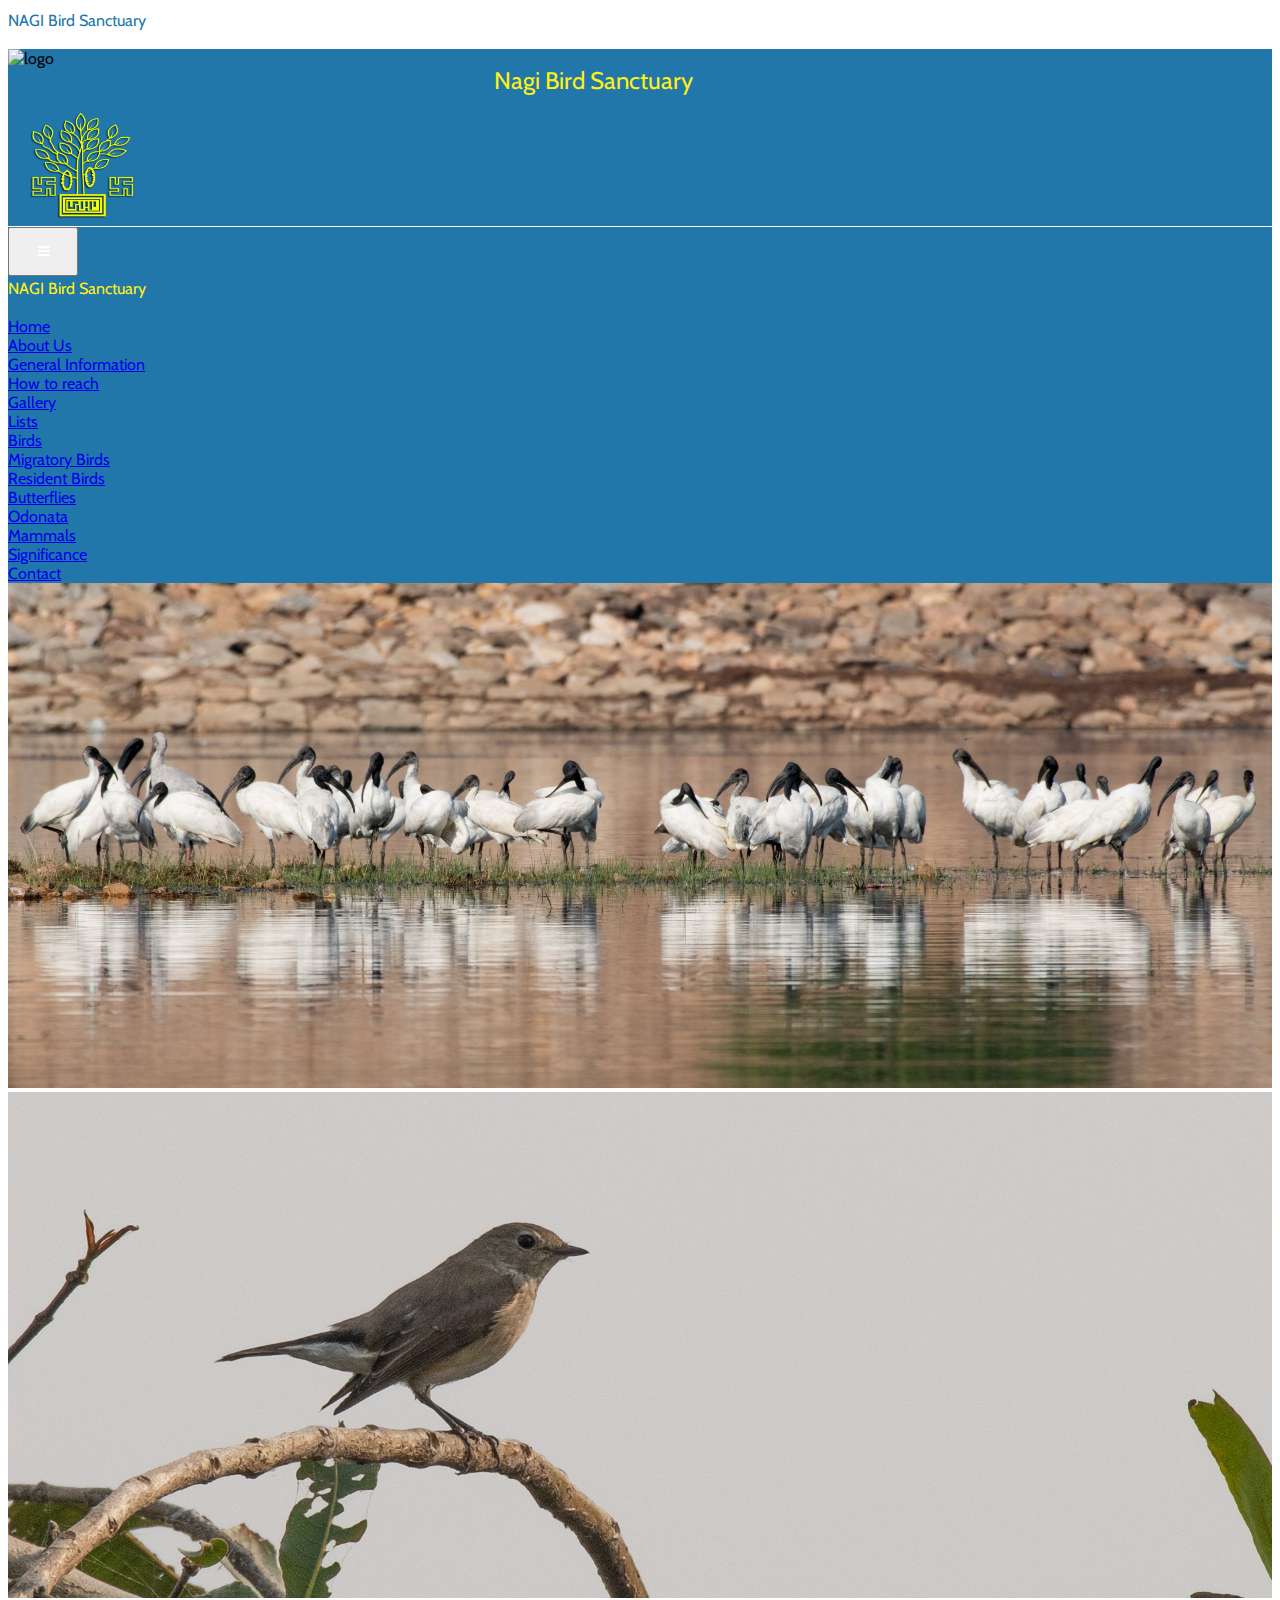
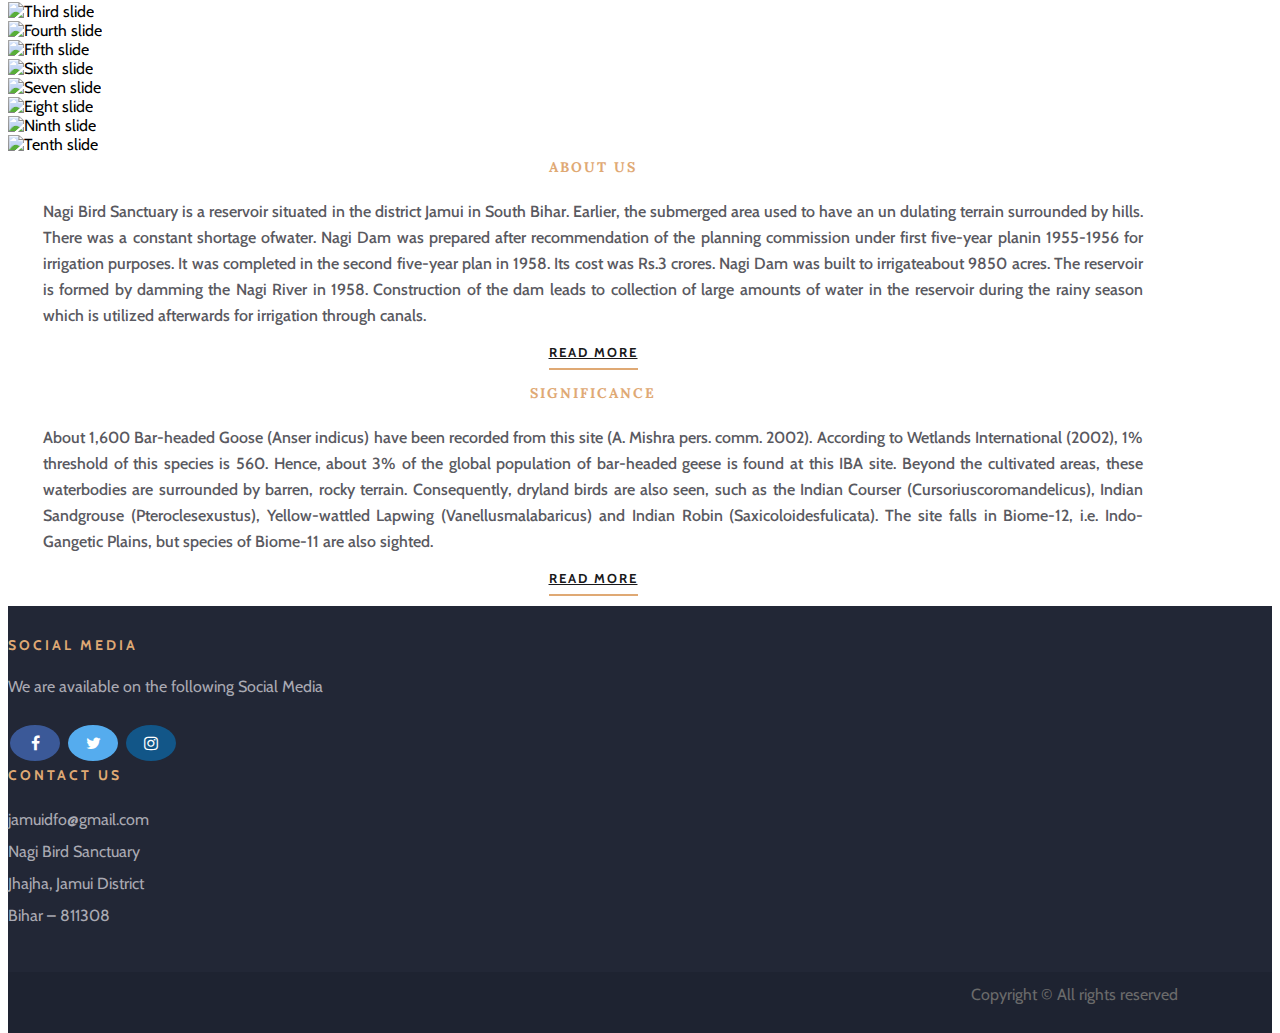
==== commit 451984cf: "Update index.html" ====
--- a/index.html
+++ b/index.html
@@ -32,7 +32,7 @@
         <div class="row">
             <div class="col">
                 <p class="d-block d-lg-none text-center font-weight-bold mb-0" style="color:#2177AA;">
-                    NAGI Bird Santuary
+                    NAGI Bird Sanctuary
                 </p>
             </div>
         </div>
--- a/css/style.css
+++ b/css/style.css
@@ -794,7 +794,8 @@
 .hp-room-items .hp-room-item .hr-text table tbody tr td {
 	font-size: 16px;
 	color: #ffffff;
-	line-height: 36px;
+	
+	line-height: 40px;
 }
 .hp-room-items .hp-room-item .hr-text table tbody tr td.r-o {
 	width: 120px;
@@ -886,7 +887,7 @@
 	background: #222736;
 }
 .footer-section .footer-text {
-	padding: 80px 0 30px;
+	padding: 30px 0 10px;
 }
 .footer-section .footer-text .ft-about {
 	margin-bottom: 30px;
@@ -1006,7 +1007,7 @@
 }
 .footer-section .copyright-option {
 	background: rgba(16, 20, 31, 0.2);
-	padding: 20px 0;
+	padding: 10px 0;
 }
 .footer-section .copyright-option ul li {
 	list-style: none;
@@ -2033,7 +2034,7 @@
 		bottom: 80px;
 	}
 }
-@media only screen and (max-width: 991px) {
+@media only screen and (max-width: 776px) {
 	.top-nav {
 		display: none;
 	}
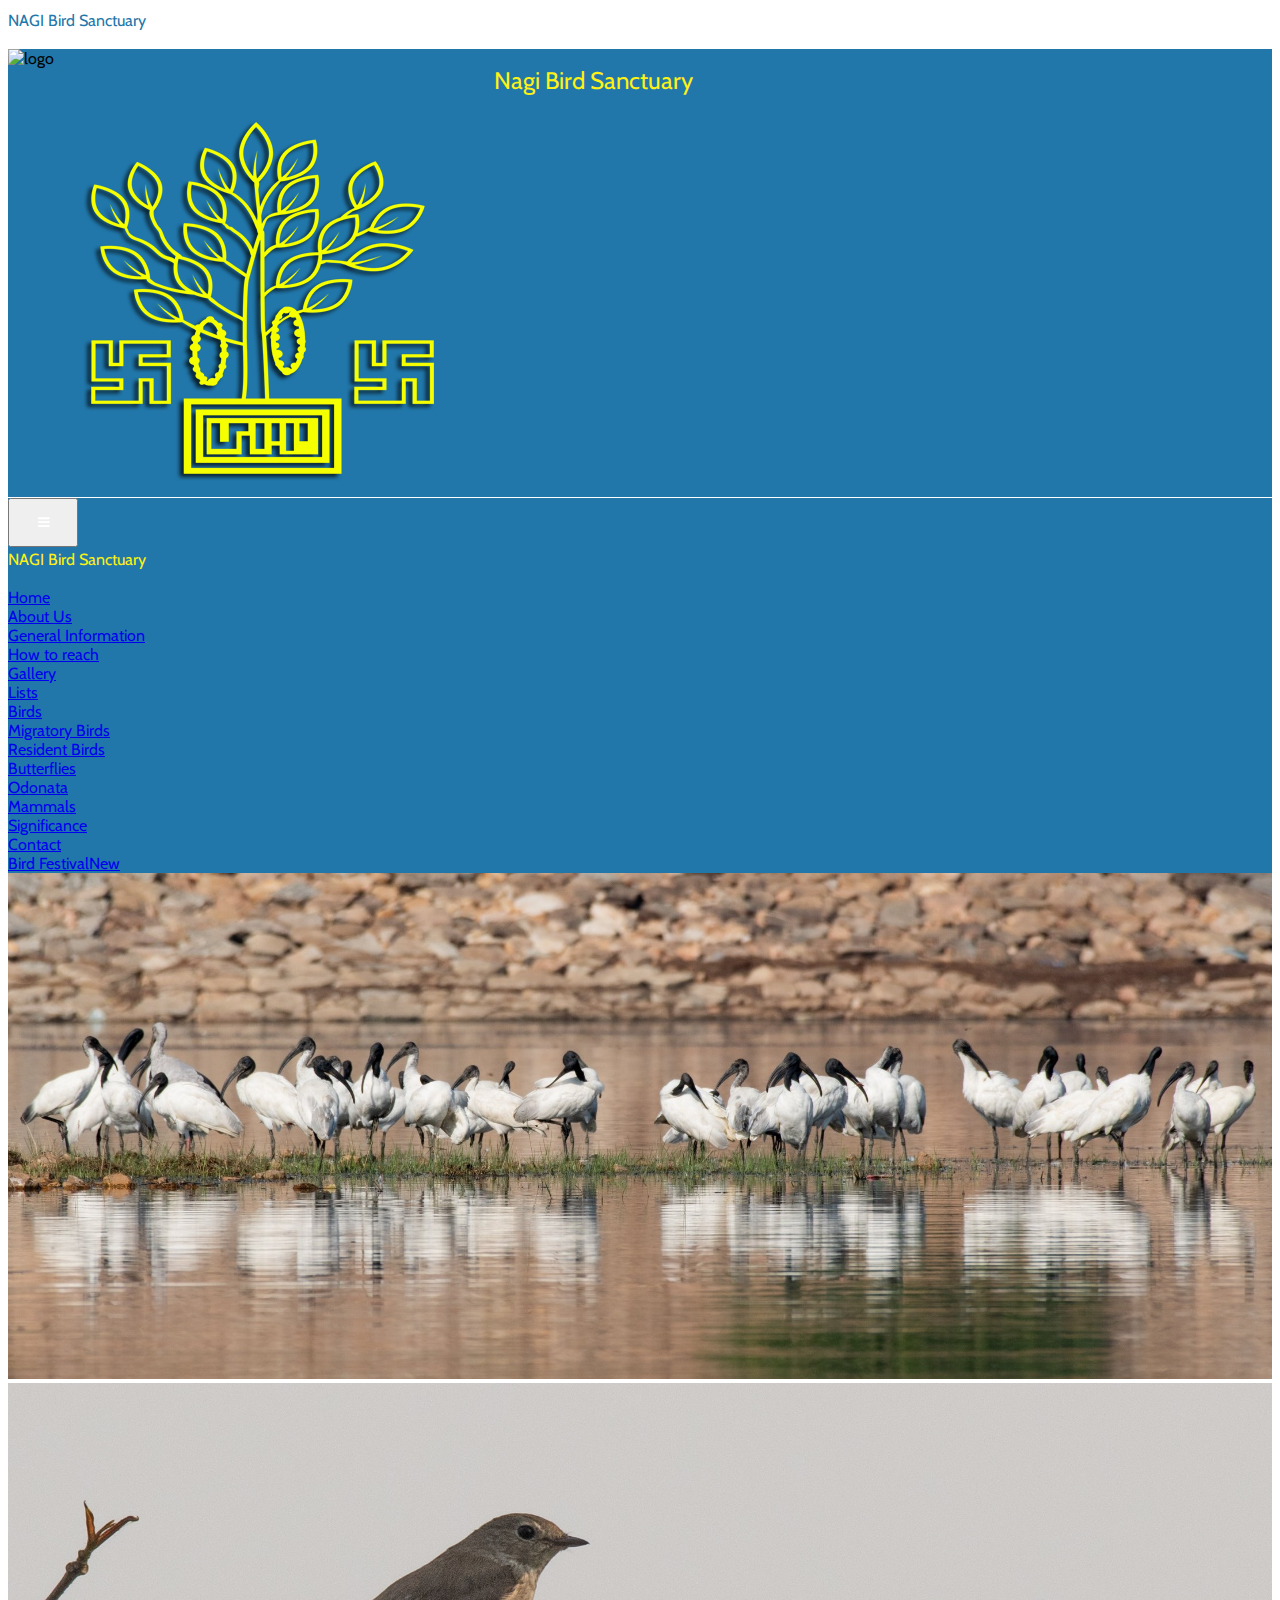
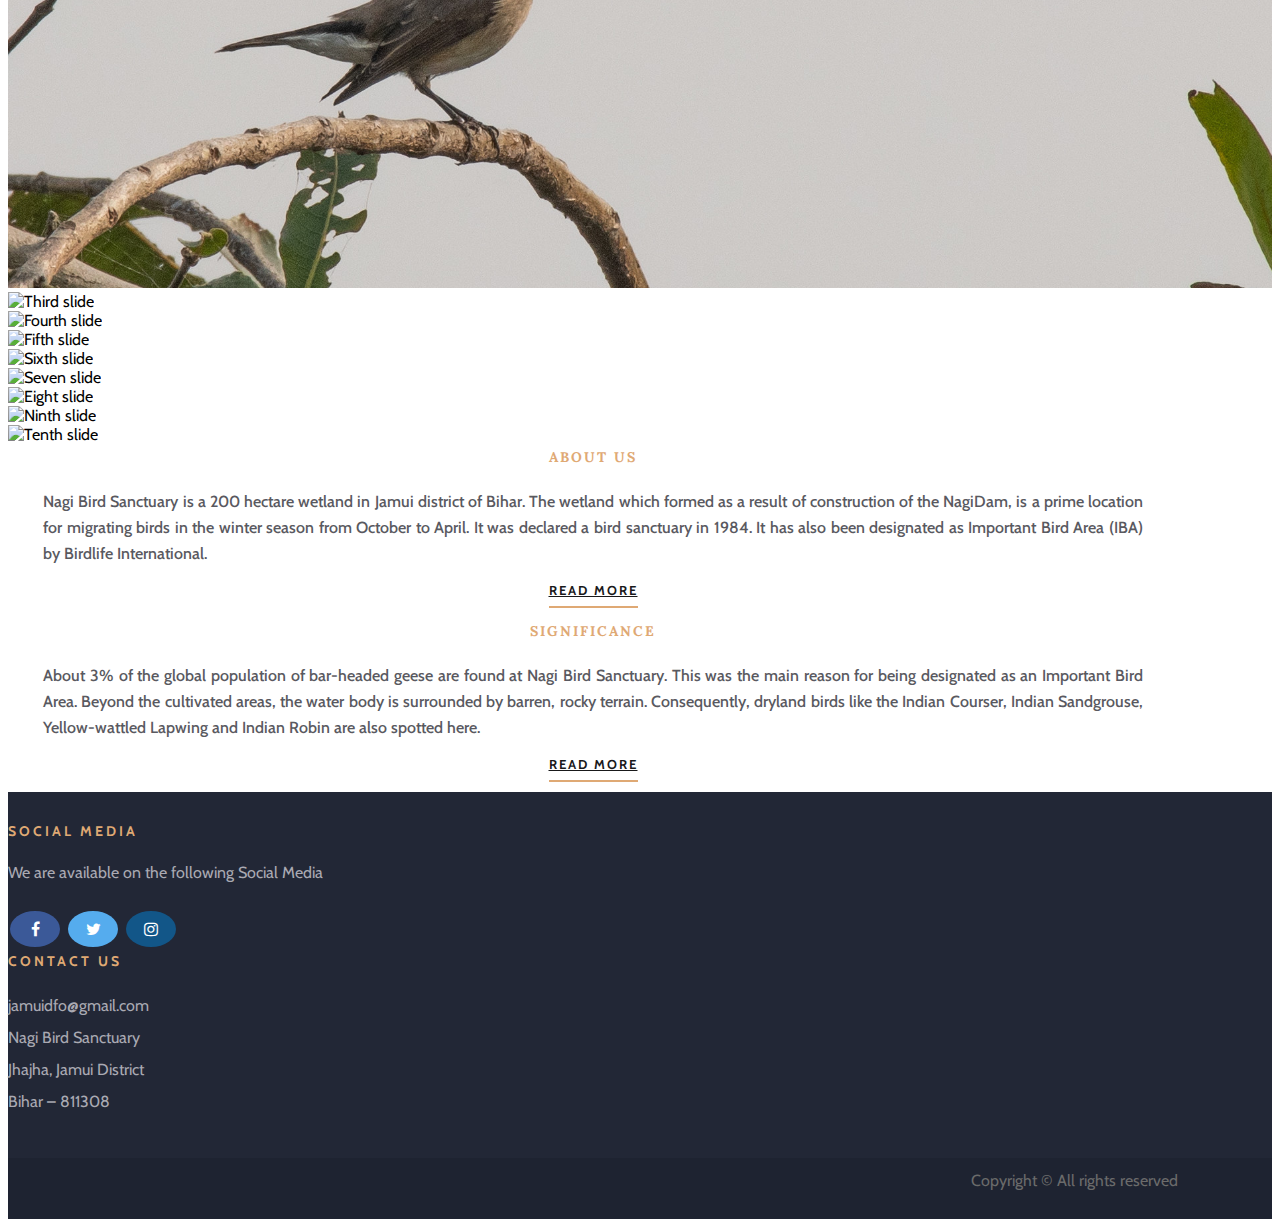
==== commit a1333a0f: "Update index.html" ====
--- a/index.html
+++ b/index.html
@@ -2,7 +2,7 @@
 <html lang="zxx">
 
 <head>
-    <title>Nagi Dam Bird Sanctuary</title>
+    <title>Nagi Bird Sanctuary</title>
     <link rel="shortcut icon" href="img/Logo.png" />
     <meta name="viewport" content="width=device-width, initial-scale=1.0">
     <!-- Google Font -->
@@ -45,7 +45,7 @@
             <div class="row align-items-center">
                 <div class="col-2">
                     <div class="logo">
-                        <img class="mp=nun" alt="logo" src="img/Logo.png"  width="90px" />
+                        <img class="mp=nun" alt="logo" src="img/Logo.png"  width="100px"/>
                     </div>
                 </div>
                 <div class="col">
@@ -57,7 +57,7 @@
                 </div>
                 <div class="col-2">
                     <div class="logo-2 text-right">
-                        <img class="mp=nun" alt="logo" src="img/Logo2.png" width="150px"/>
+                        <img class="mp=nun" alt="logo" src="img/Logo2.png" />
                     </div>
                 </div>
             </div>
@@ -122,7 +122,10 @@
                 <li class="nav-item ">
                     <a class="nav-link" href="contact.html">Contact</a>
                 </li>
-
+                <li class="nav-item ">                    
+                    <a class="nav-link" href="festival.html">Bird Festival<span class="badge badge-success">New</span></a>
+                </li>
+                
             </ul>
 
         </div>
@@ -177,21 +180,7 @@
                 <div class="card" style="border: none;">
                     <div class="card-body">
                         <h5 class="card-title section-title"><b><span>About Us</span></b></h5>
-                        <p class="f-para" style="text-align: justify;">Nagi Bird Sanctuary is a reservoir situated in
-                            the
-                            district Jamui in South
-                            Bihar. Earlier, the submerged area used to have an un dulating terrain surrounded by hills.
-                            There
-                            was a constant shortage ofwater. Nagi Dam was prepared after recommendation of the planning
-                            commission under first five-year planin 1955-1956 for irrigation purposes. It was completed
-                            in
-                            the second five-year plan in 1958. Its cost was Rs.3 crores. Nagi Dam was built to
-                            irrigateabout
-                            9850 acres. The reservoir is formed by damming the Nagi River in 1958. Construction of the
-                            dam
-                            leads to collection of large amounts of water in the reservoir during the rainy season which
-                            is
-                            utilized afterwards for irrigation through canals. </p>
+                        <p class="f-para" style="text-align: justify;">Nagi Bird Sanctuary is a 200 hectare wetland in Jamui district of Bihar. The wetland which formed as a result of construction of the NagiDam, is a prime location for migrating birds in the winter season from October to April. It was declared a bird sanctuary in 1984. It has also been designated as Important Bird Area (IBA) by Birdlife International. </p>
                         <p style="text-align: center;"><a href="about-us.html" class="primary-btn about-btn">Read
                                 More</a></p>
                     </div>
@@ -201,16 +190,7 @@
                 <div class="card" style="border: none;">
                     <div class="card-body" style="text-align: justify;">
                         <h5 class="card-title section-title"><b><span>Significance</span></b></h5>
-                        <p class="f-para">About 1,600 Bar-headed Goose (Anser indicus) have been recorded from this site
-                            (A. Mishra pers. comm. 2002). According to Wetlands International (2002), 1% threshold of
-                            this species is 560. Hence, about 3% of the global population of bar-headed geese is found
-                            at
-                            this IBA site. Beyond the cultivated areas, these waterbodies are surrounded by barren,
-                            rocky
-                            terrain. Consequently, dryland birds are also seen, such as the Indian Courser
-                            (Cursoriuscoromandelicus), Indian Sandgrouse (Pteroclesexustus), Yellow-wattled Lapwing
-                            (Vanellusmalabaricus) and Indian Robin (Saxicoloidesfulicata). The site falls in Biome-12,
-                            i.e. Indo-Gangetic Plains, but species of Biome-11 are also sighted.</p>
+                        <p class="f-para">About 3% of the global population of bar-headed geese are found at Nagi Bird Sanctuary. This was the main reason for being designated as an Important Bird Area. Beyond the cultivated areas, the water body is surrounded by barren, rocky terrain. Consequently, dryland birds like the Indian Courser, Indian Sandgrouse, Yellow-wattled Lapwing and Indian Robin are also spotted here. </p>
                         <p style="text-align: center;"><a href="significance.html" class="primary-btn about-btn">Read
                                 More</a></p>
                     </div>
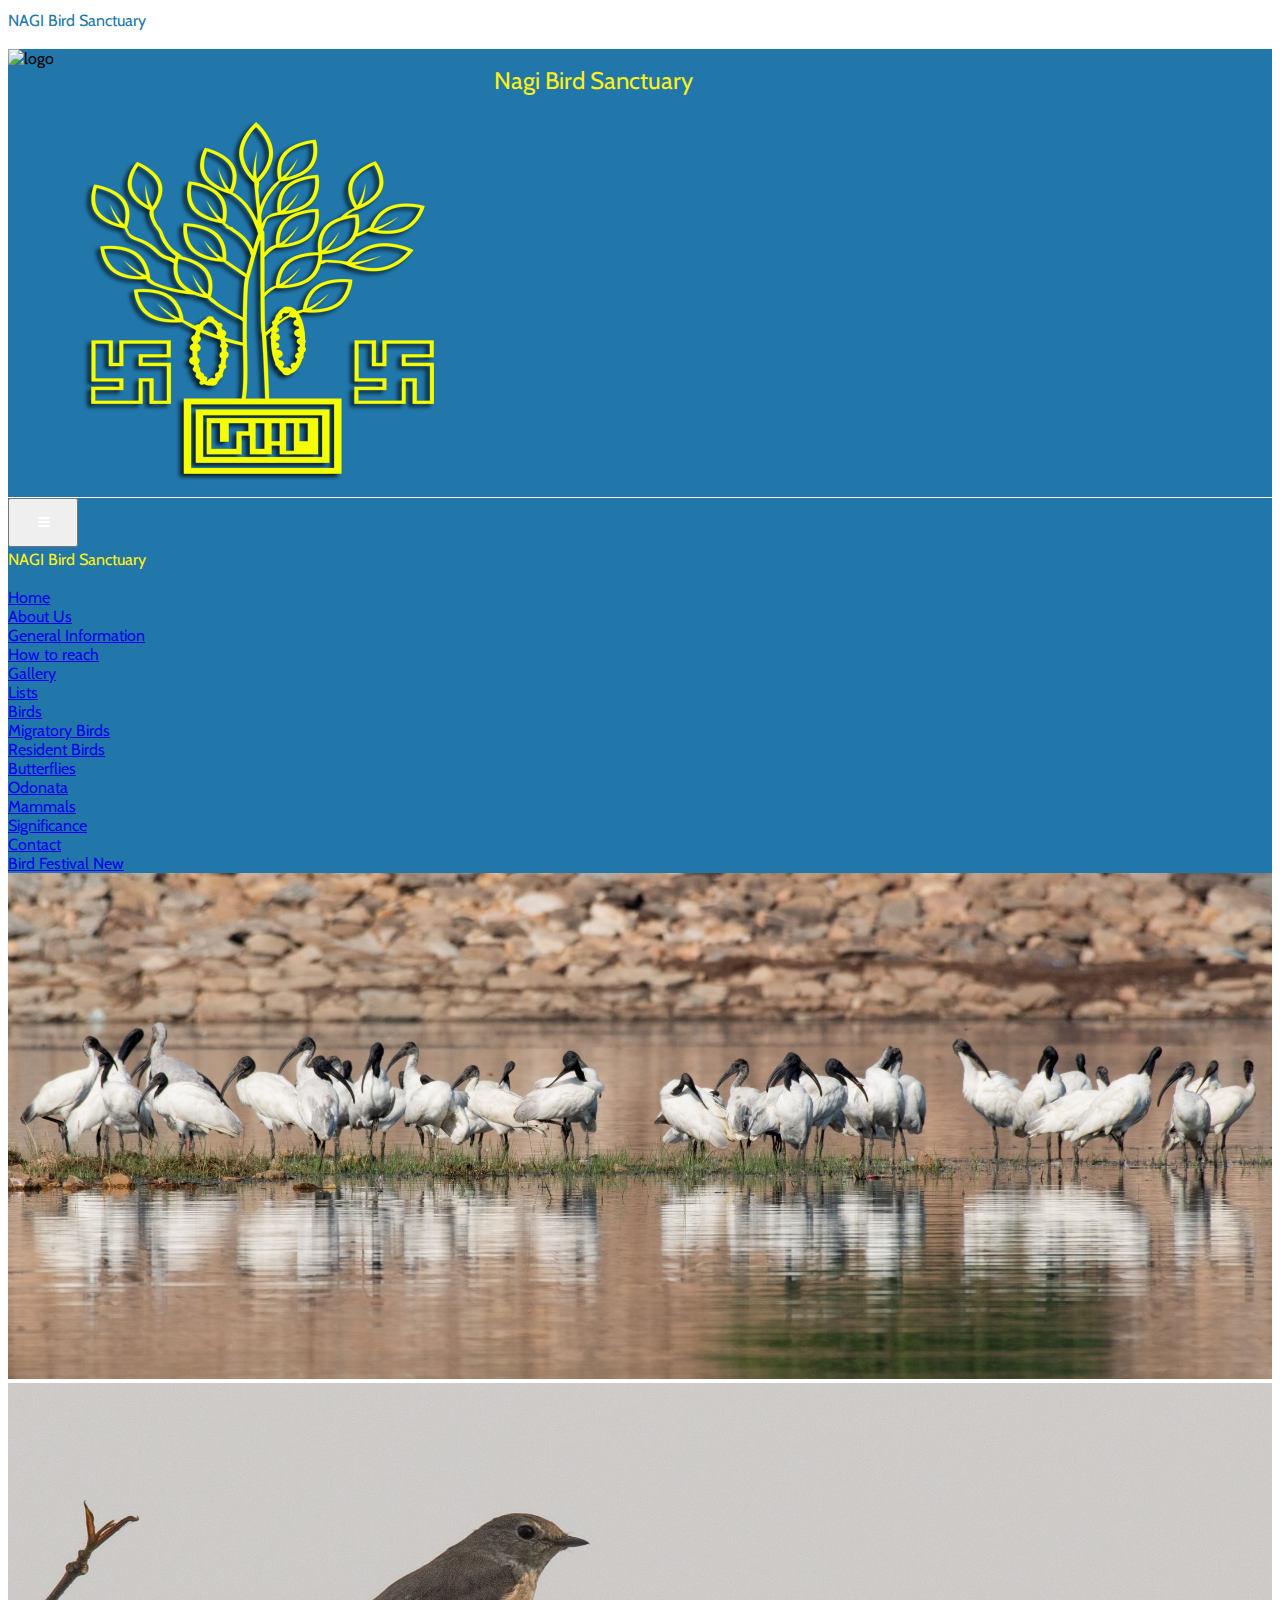
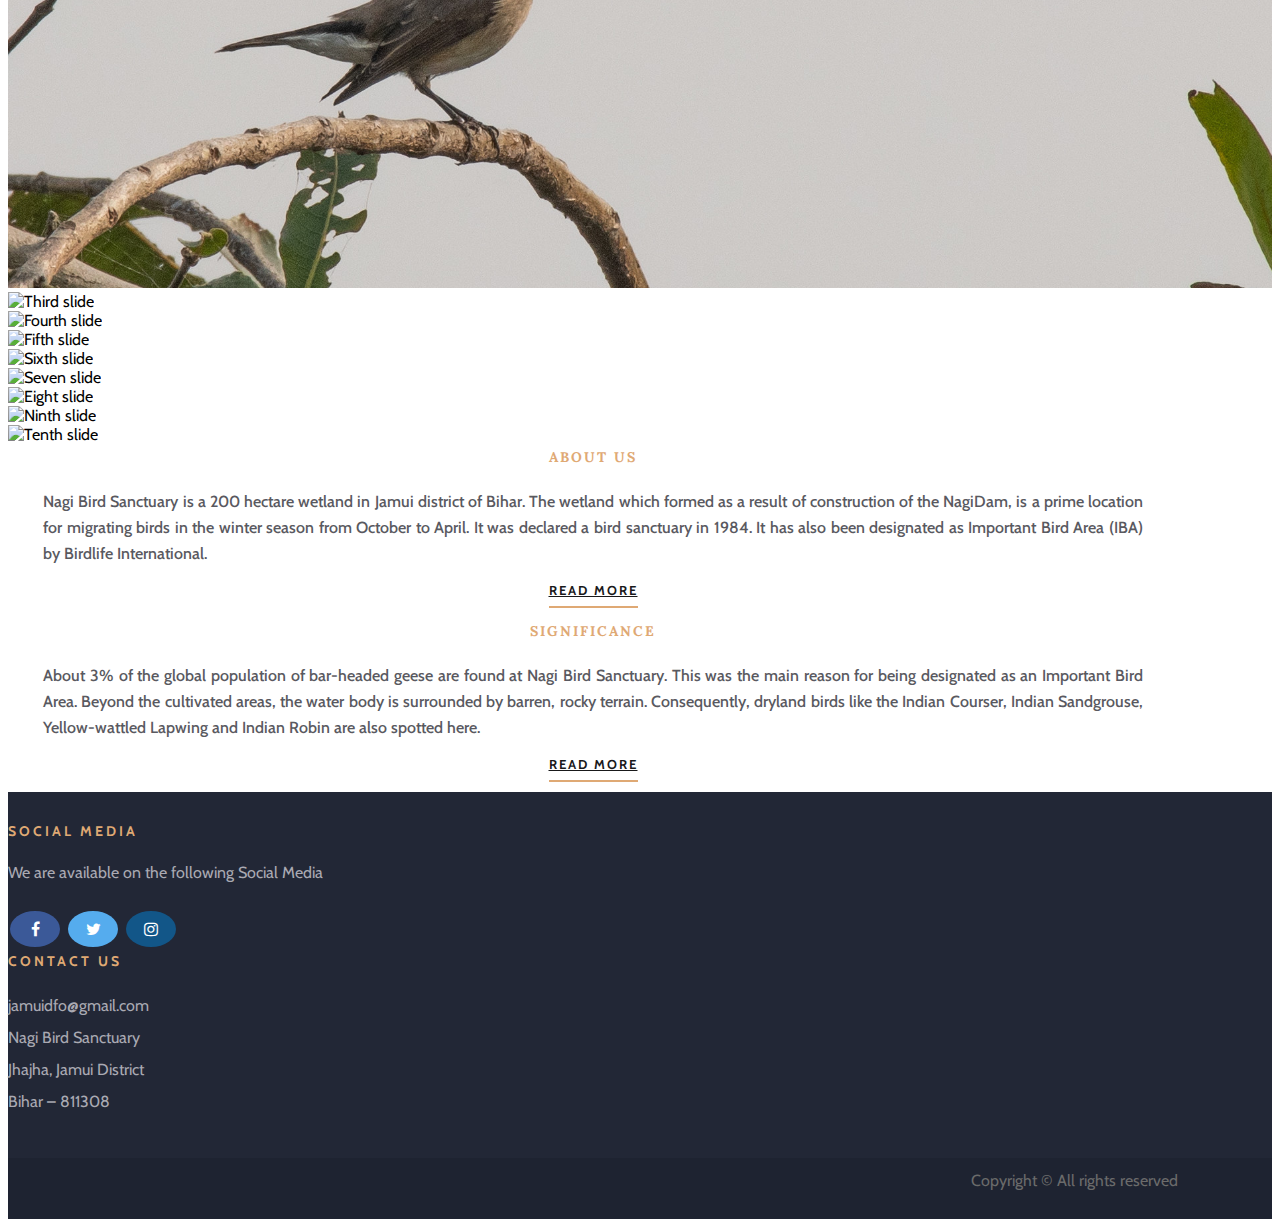
==== commit a4824c1f: "Update index.html" ====
--- a/index.html
+++ b/index.html
@@ -122,10 +122,10 @@
                 <li class="nav-item ">
                     <a class="nav-link" href="contact.html">Contact</a>
                 </li>
-                <li class="nav-item ">                    
-                    <a class="nav-link" href="festival.html">Bird Festival<span class="badge badge-success">New</span></a>
-                </li>
-                
+                <li class="nav-item ">
+                    
+                    <a class="nav-link" href="festival.html">Bird Festival <span class="badge badge-success">New</span></a>
+                </li>
             </ul>
 
         </div>
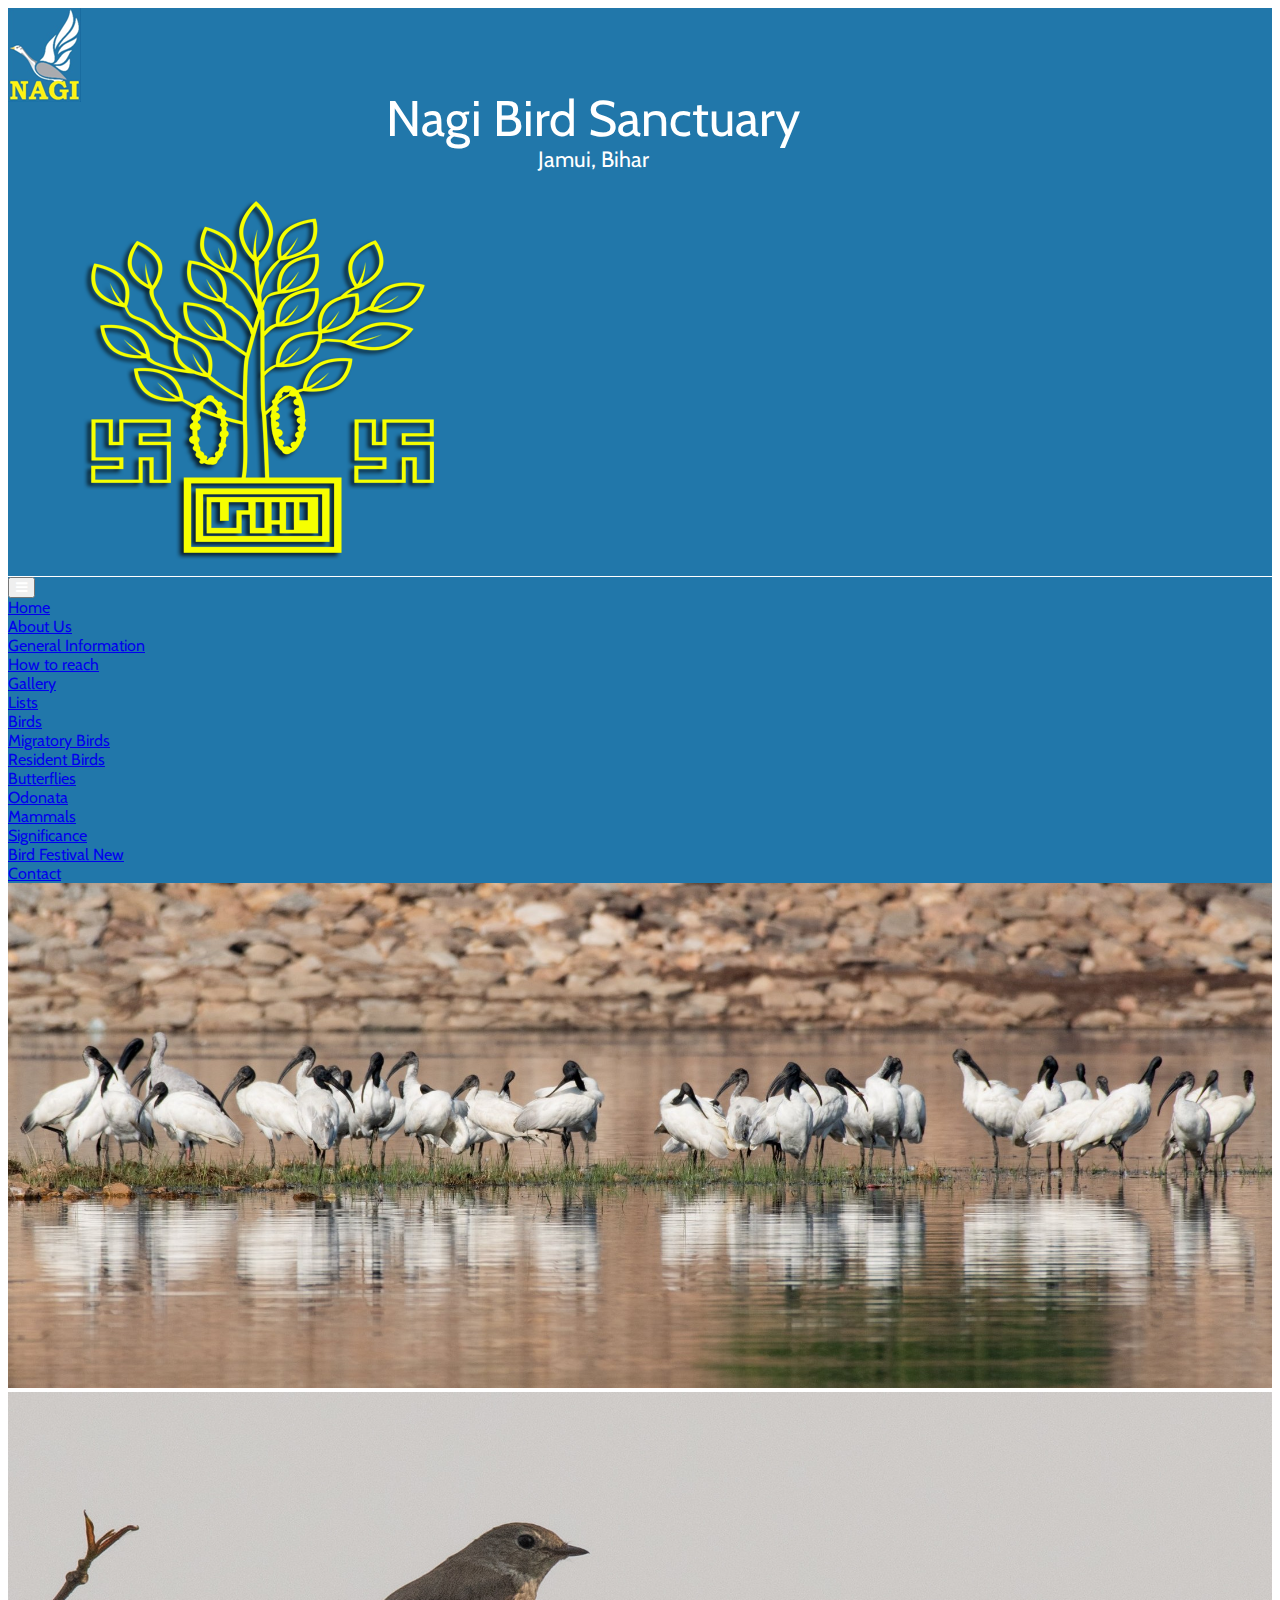
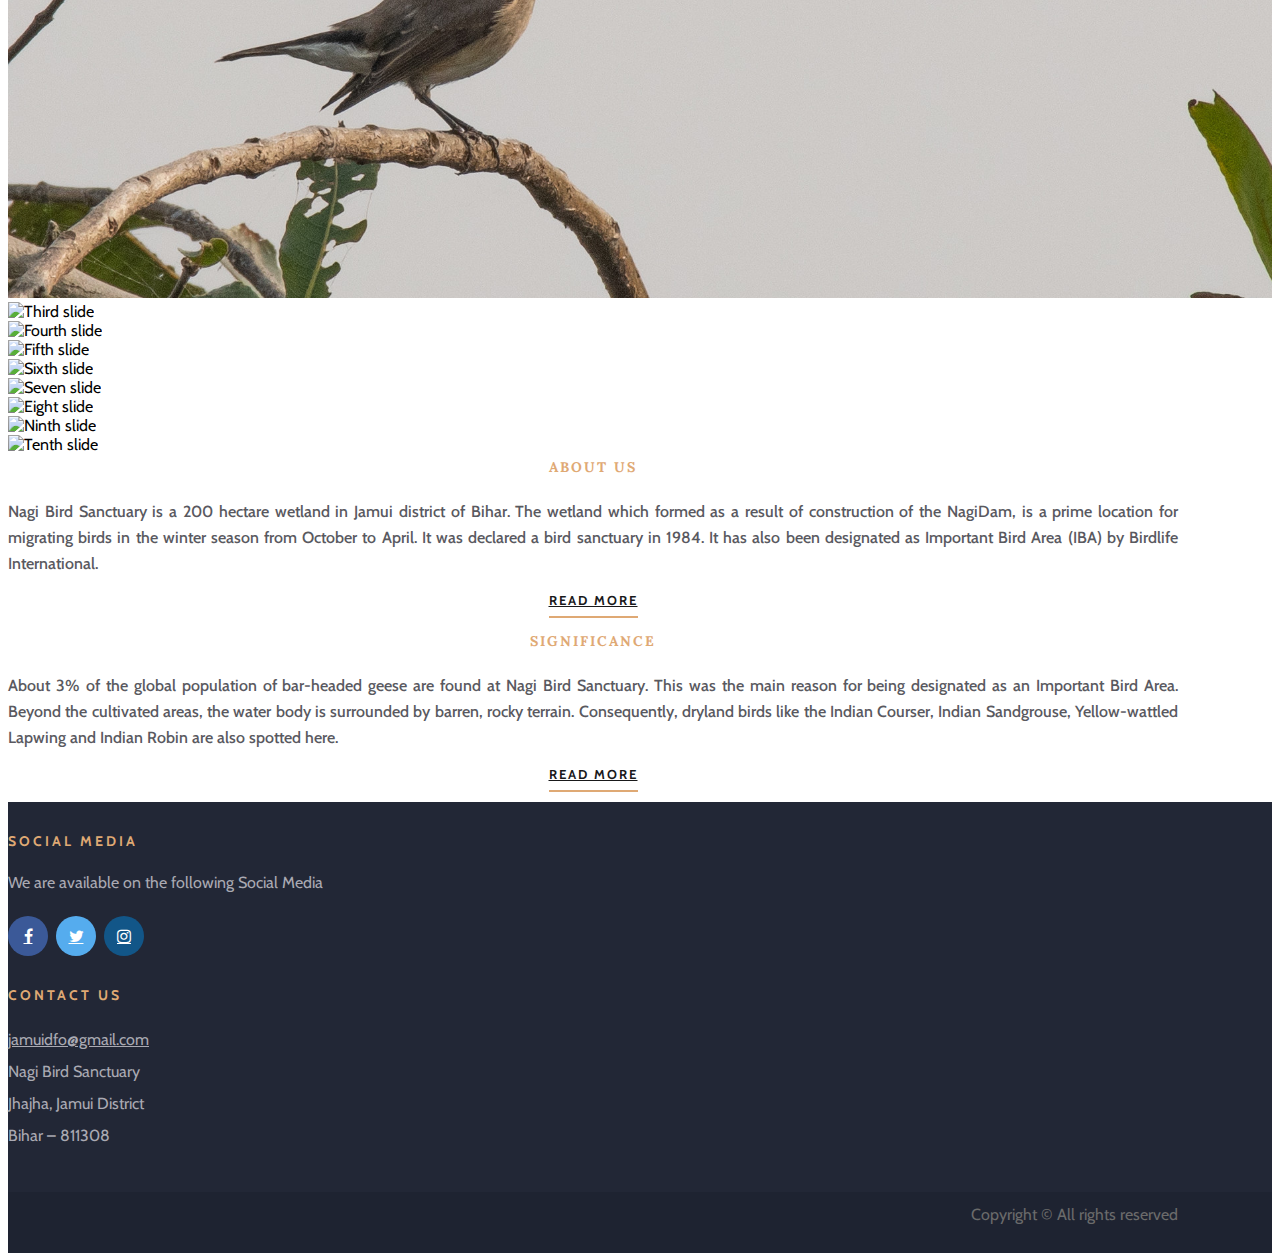
==== commit d8b653c2: "update home page" ====
--- a/index.html
+++ b/index.html
@@ -27,7 +27,7 @@
 
 
     <!-- Header Section Begin -->
-    <div class="top-text">
+    <!-- <div class="top-text">
     <div class="container">
         <div class="row">
             <div class="col">
@@ -37,25 +37,26 @@
             </div>
         </div>
     </div>
-</div>
+</div> -->
     <div class="top-header py-2">
 
         <div class="container">
             
             <div class="row align-items-center">
-                <div class="col-2">
+                <div class="col-3 pr-0">
                     <div class="logo">
-                        <img class="mp=nun" alt="logo" src="img/Logo.png"  width="100px"/>
+                        <img class="mp=nun" alt="logo" src="img/Logo.png" />
                     </div>
                 </div>
                 <div class="col">
                                             
-                        <p align="center" class="d-lg-block  font-weight-bold mb-0" style="font-size:x-large; color: #FFF113;">
+                        <p align="center" class="d-lg-block  font-weight-bold title" >
                             Nagi Bird Sanctuary
                         </p>
+                        <P class="sub-title">Jamui, Bihar</P>
                     
                 </div>
-                <div class="col-2">
+                <div class="col-3 pl-0">
                     <div class="logo-2 text-right">
                         <img class="mp=nun" alt="logo" src="img/Logo2.png" />
                     </div>
@@ -73,9 +74,9 @@
                 aria-label="Toggle navigation">
                 <span class="fa fa-bars"></span>
             </button>
-            <p class="d-none d-lg-blocks font-weight-bold mb-0" style="color: #FFF113;">
+            <!-- <p class="d-none d-lg-blocks font-weight-bold mb-0" style="color: #FFF113;">
                 NAGI Bird Sanctuary
-            </p>
+            </p> -->
         </div>
 
         <div class="collapse navbar-collapse" id="navbarSupportedContent">
@@ -118,14 +119,14 @@
                 <li class="nav-item">
                     <a class="nav-link" href="significance.html">Significance</a>
                 </li>
-
-                <li class="nav-item ">
-                    <a class="nav-link" href="contact.html">Contact</a>
-                </li>
                 <li class="nav-item ">
                     
                     <a class="nav-link" href="festival.html">Bird Festival <span class="badge badge-success">New</span></a>
                 </li>
+                <li class="nav-item ">
+                    <a class="nav-link" href="contact.html">Contact</a>
+                </li>
+               
             </ul>
 
         </div>
@@ -211,11 +212,11 @@
                             <h6>Social Media</h6>
                             <p>We are available on the following Social Media</p>
                             <div class="fa-social">
-                                <a target="_blank" href="https://www.facebook.com/113876030399410/"><i
+                                <a target="_blank" class="facebook" href="https://www.facebook.com/113876030399410/"><i
                                         class="fa fa-facebook"></i></a>
-                                <a target="_blank" href="https://twitter.com/BirdsNagi?s=08"><i
+                                <a target="_blank" class="twitter" href="https://twitter.com/BirdsNagi?s=08"><i
                                         class="fa fa-twitter"></i></a>
-                                <a target="_blank" href="https://instagram.com/nagibirds?igshid=14gm5s0l4mmlo"><i
+                                <a target="_blank" class="instagram" href="https://instagram.com/nagibirds?igshid=14gm5s0l4mmlo"><i
                                         class="fa fa-instagram"></i></a>
                             </div>
                         </div>
@@ -224,7 +225,7 @@
                         <div class="ft-contact">
                             <h6>Contact Us</h6>
                             <ul>
-                                <li>jamuidfo@gmail.com</li>
+                                <li><a href="mailto:jamuidfo@gmail.com">jamuidfo@gmail.com</a></li>
                                 <li> Nagi Bird Sanctuary</li>
                                 <li>Jhajha, Jamui District</li>
                                 <li>Bihar – 811308</li>
--- a/css/style.css
+++ b/css/style.css
@@ -268,7 +268,16 @@
 	background-color: #2177AA;
 	margin-bottom: 1px;
 }
-
+.title{
+	font-size: 50px;
+	color: #fff;
+}
+
+.sub-title{
+	font-size: 22px;
+	text-align: center;
+	color: #fff;
+}
 .dropdown-submenu {
 	position: relative;
   }
@@ -670,7 +679,7 @@
 
 .about-text {
 	text-align: center;
-	padding: 0 35px;
+	/* padding: 0 35px; */
 }
 .about-text p {
 	color: #595960;
@@ -902,32 +911,38 @@
 	color: #aaaab3;
 	margin-bottom: 20px;
 }
-.fa {
-	padding: 10px;
-	font-size: 30px;
-	width: 30px;
+.fa-social{
+	display: flex;
+	margin-bottom: 30px;
+}
+.facebook,
+.twitter,.instagram {
+	width: 40px;
+	height: 40px;
+	display: flex;
+	justify-content: center;
+	align-items: center;
+	border-radius: 100%;
+	line-height: 40px;
 	text-align: center;
-	text-decoration: none;
-	margin: 5px 2px;
-	border-radius: 50%;
-  }
-  
-  .fa:hover {
-	  opacity: 0.7;
-  }
-  
-  .fa-facebook {
+	margin-right: 8px;
+}
+  .facebook {
 	background: #3B5998;
 	color: white;
   }
   
-  .fa-twitter {
+  .twitter {
 	background: #55ACEE;
 	color: white;
   }
-  .fa-instagram {
+  .instagram {
 	background: #125688;
 	color: white;
+  }
+
+  .ft-contact a{
+	  color: #aaaab3;
   }
   
 .footer-section .footer-text .ft-about  a {
@@ -2032,6 +2047,23 @@
 	}
 	.hp-room-items .hp-room-item:hover .hr-text {
 		bottom: 80px;
+	}
+}
+
+@media only screen and (max-width: 990px) {
+	.logo-description .navbar-toggler{
+		padding: 0;
+		border: 0;
+	}
+	.logo-description .navbar-toggler .fa{
+		width: auto;
+		padding: 0;
+	}
+	.title {
+		font-size: 38px;
+	}
+	.logo-description {
+		width: 100%;
 	}
 }
 @media only screen and (max-width: 776px) {
@@ -2374,6 +2406,19 @@
 	.hp-room-item {
 		margin-bottom: 10px;
 	}
+	.title{
+		font-size: 17px;
+		margin-bottom: 0px;
+	}
+	
+	.sub-title{
+		font-size: 14px;
+		margin-bottom: 0px;
+	}
+	.logo img,
+	.logo-2 img{
+		height: 70px;
+	}
 }
 /* Small Mobile: 320px */
 
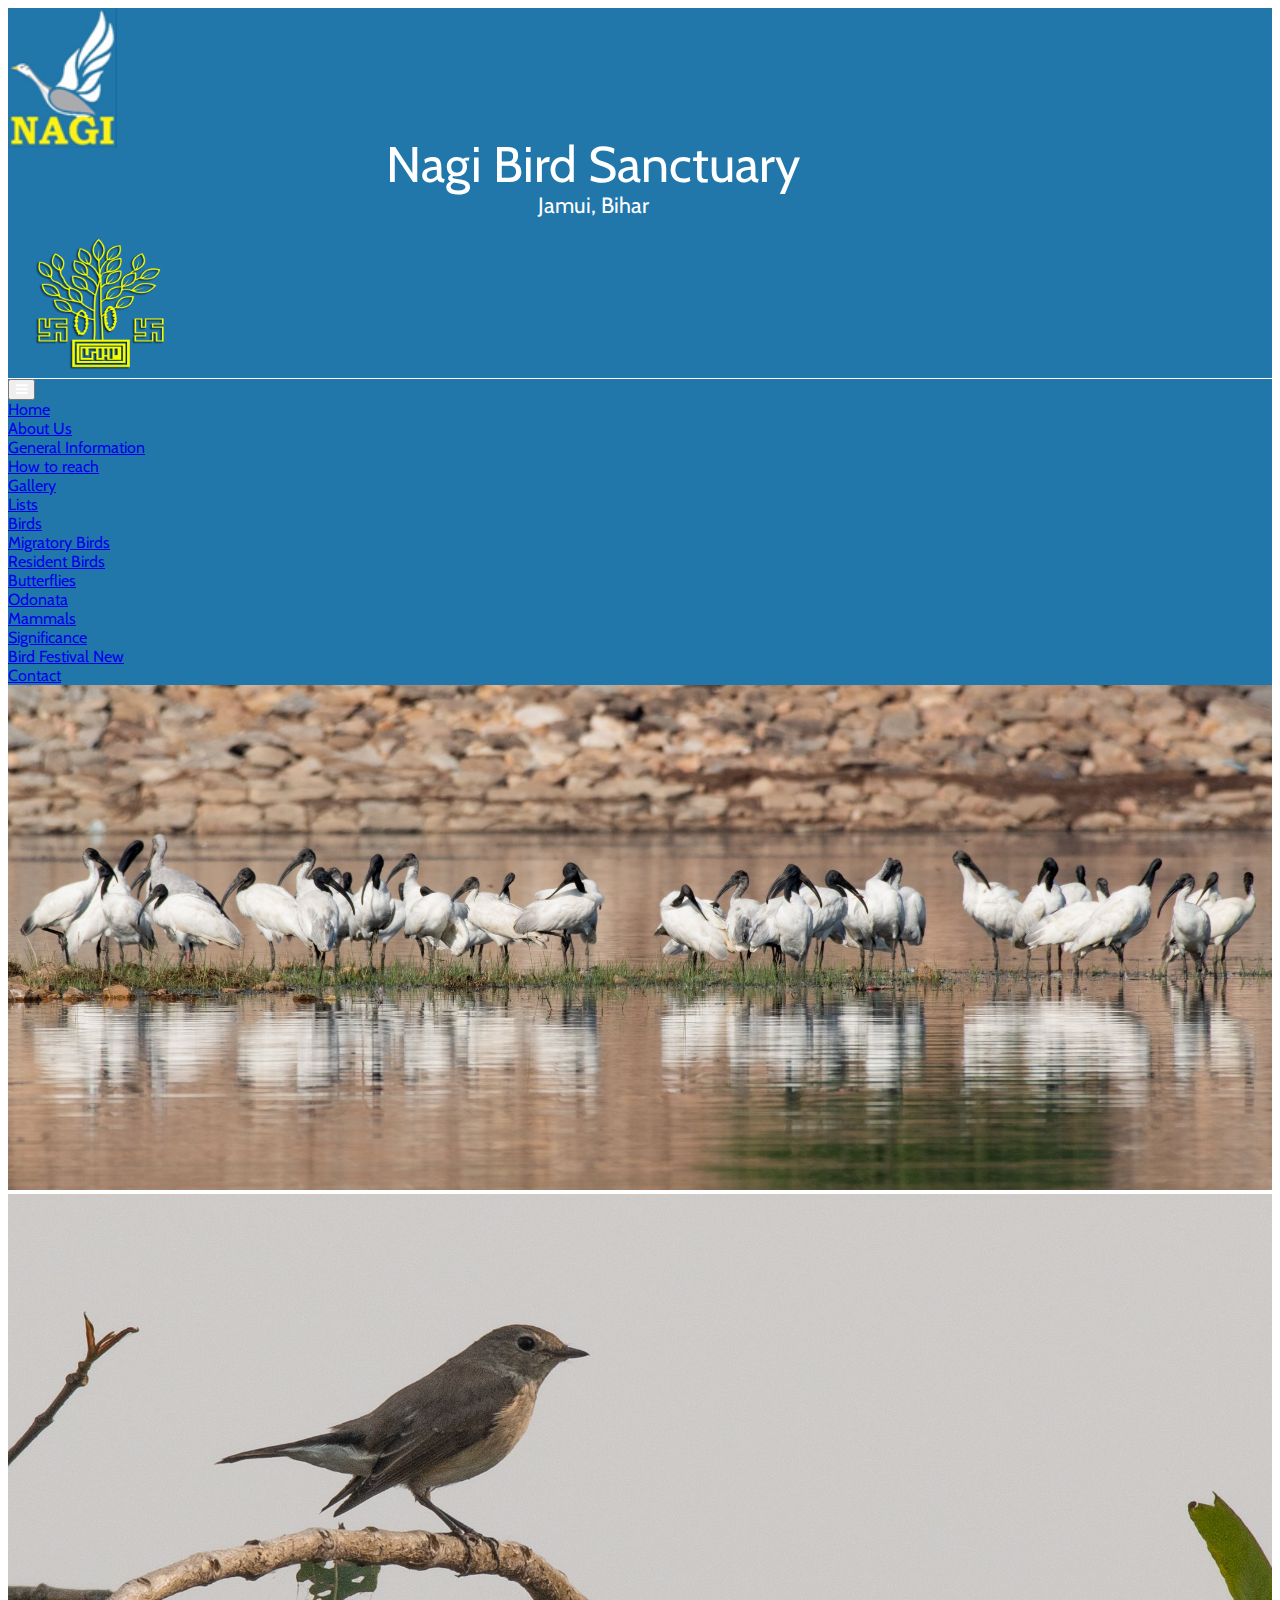
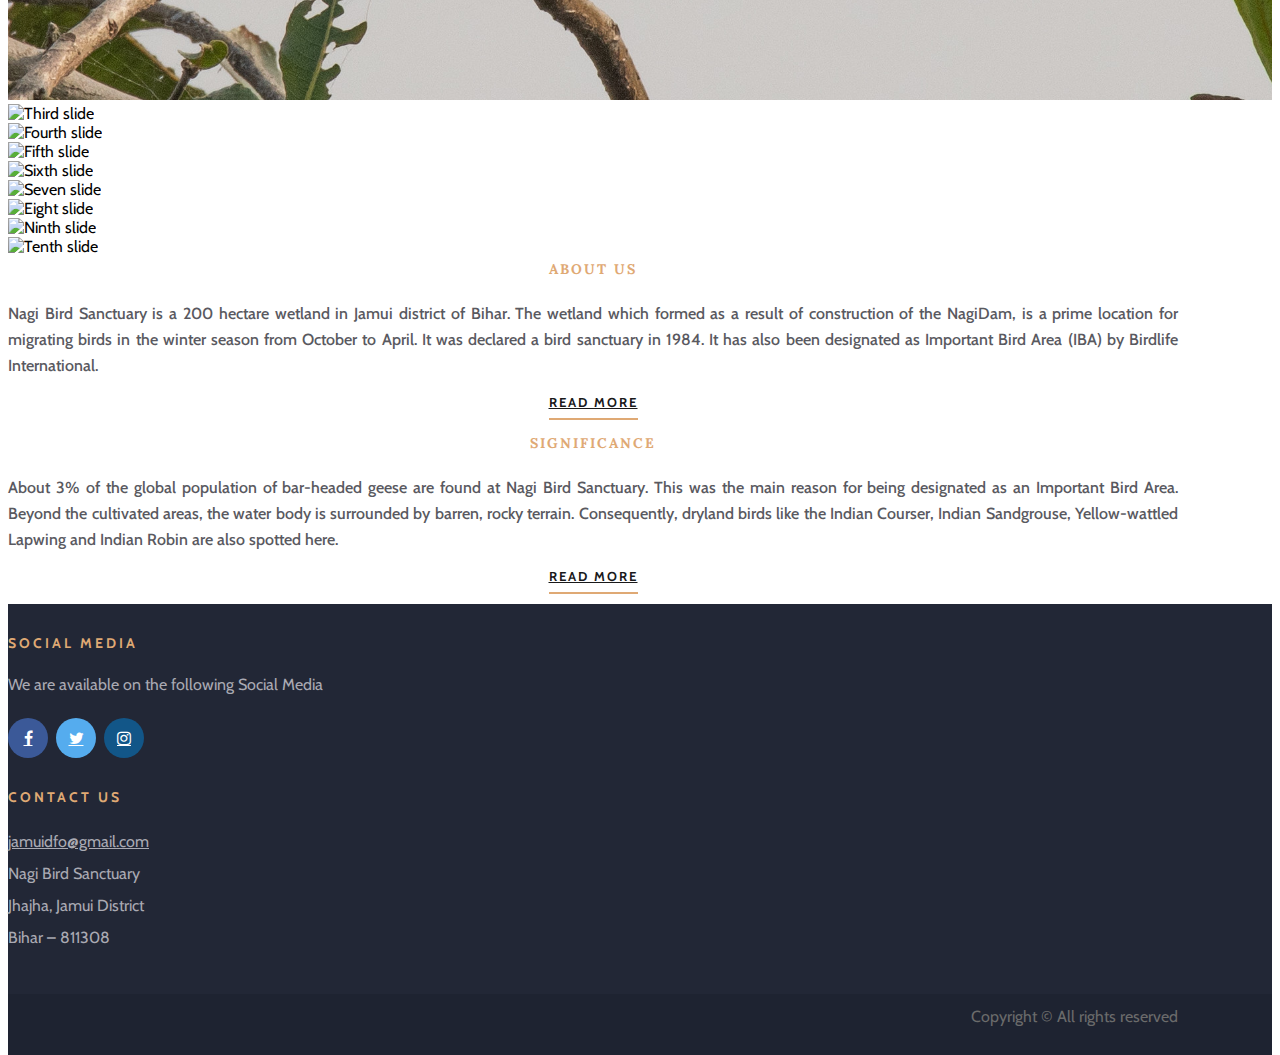
==== commit 6cb25b93: "update home page again" ====
--- a/index.html
+++ b/index.html
@@ -43,7 +43,7 @@
         <div class="container">
             
             <div class="row align-items-center">
-                <div class="col-3 pr-0">
+                <div class="col-3 col-lg-2 pr-0">
                     <div class="logo">
                         <img class="mp=nun" alt="logo" src="img/Logo.png" />
                     </div>
@@ -56,7 +56,7 @@
                         <P class="sub-title">Jamui, Bihar</P>
                     
                 </div>
-                <div class="col-3 pl-0">
+                <div class="col-3 col-lg-2 pl-0">
                     <div class="logo-2 text-right">
                         <img class="mp=nun" alt="logo" src="img/Logo2.png" />
                     </div>
--- a/css/style.css
+++ b/css/style.css
@@ -413,6 +413,11 @@
 .top-nav .tn-right .language-option .flag-dropdown ul li a:hover {
 	color: #dfa974;
 }
+.logo img,
+.logo-2 img{
+	height: 140px;
+}
+
 .menu-item {
 	position: relative;
 	z-index: 9;
